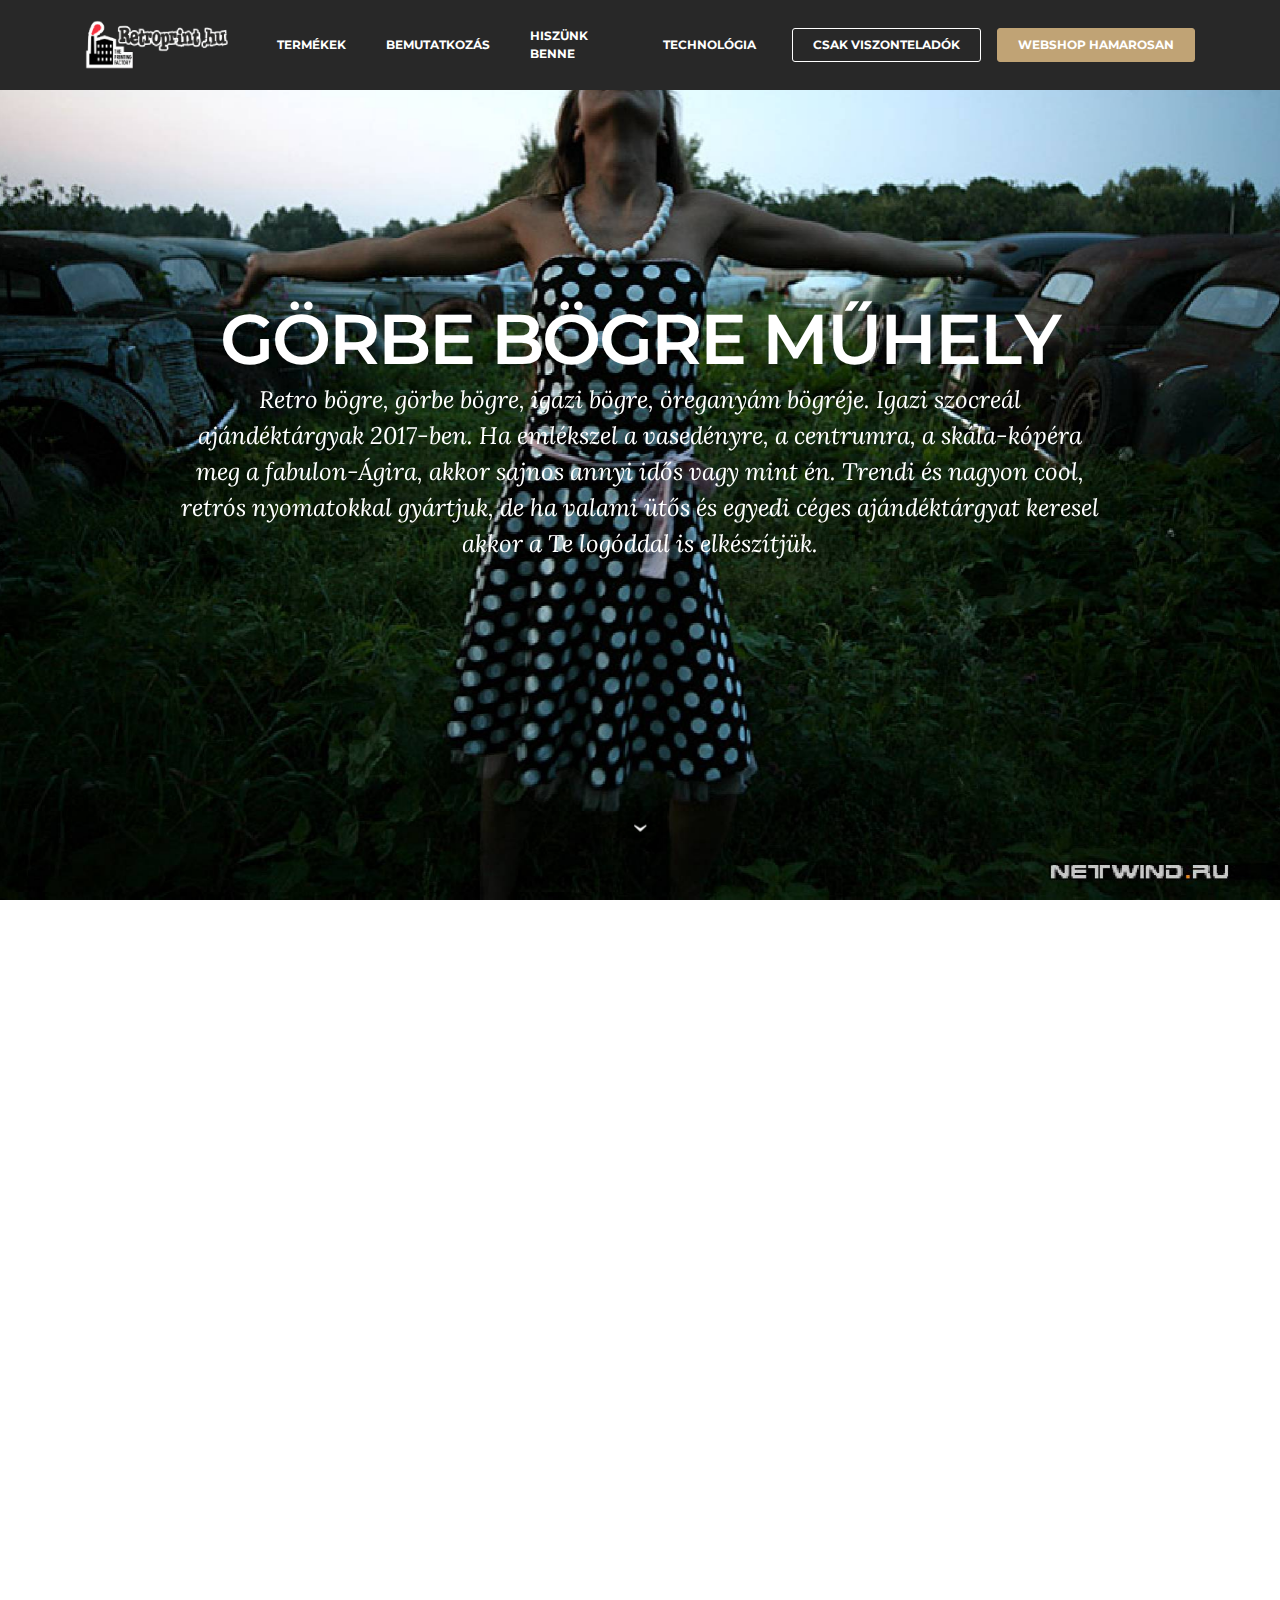
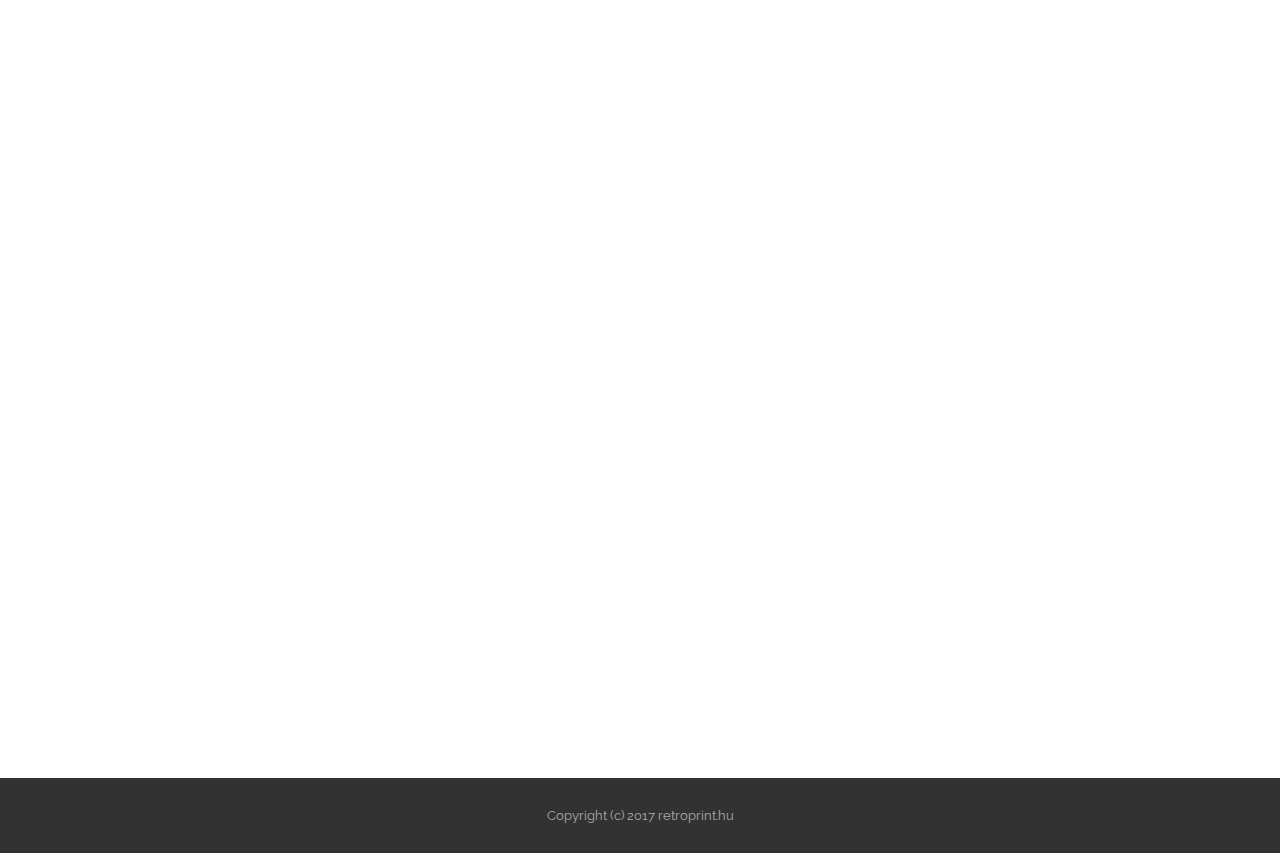
==== index.html @ 3f94d855 "create github pages" ====
<!DOCTYPE html>
<html>
<head>
  <!-- Site made with Mobirise Website Builder v3.10.5, https://mobirise.com -->
  <meta charset="UTF-8">
  <meta http-equiv="X-UA-Compatible" content="IE=edge">
  <meta name="generator" content="Mobirise v3.10.5, mobirise.com">
  <meta name="viewport" content="width=device-width, initial-scale=1">
  <link rel="shortcut icon" href="assets/images/logopixel-128x129.png" type="image/x-icon">
  <meta name="description" content="">
  
  <link rel="stylesheet" href="https://fonts.googleapis.com/css?family=Lora:400,700,400italic,700italic&amp;subset=latin">
  <link rel="stylesheet" href="https://fonts.googleapis.com/css?family=Montserrat:400,700">
  <link rel="stylesheet" href="https://fonts.googleapis.com/css?family=Raleway:100,100i,200,200i,300,300i,400,400i,500,500i,600,600i,700,700i,800,800i,900,900i">
  <link rel="stylesheet" href="assets/bootstrap-material-design-font/css/material.css">
  <link rel="stylesheet" href="assets/tether/tether.min.css">
  <link rel="stylesheet" href="assets/bootstrap/css/bootstrap.min.css">
  <link rel="stylesheet" href="assets/dropdown/css/style.css">
  <link rel="stylesheet" href="assets/animate.css/animate.min.css">
  <link rel="stylesheet" href="assets/theme/css/style.css">
  <link rel="stylesheet" href="assets/mobirise/css/mbr-additional.css" type="text/css">
  
  
  
</head>
<body>
<section id="ext_menu-c">

    <nav class="navbar navbar-dropdown navbar-fixed-top">
        <div class="container">

            <div class="mbr-table">
                <div class="mbr-table-cell">

                    <div class="navbar-brand">
                        <a href="index.html" class="navbar-logo"><img src="assets/images/nvtelen-1-366x128-1.png" alt="Mobirise"></a>
                        
                    </div>

                </div>
                <div class="mbr-table-cell">

                    <button class="navbar-toggler pull-xs-right hidden-md-up" type="button" data-toggle="collapse" data-target="#exCollapsingNavbar">
                        <div class="hamburger-icon"></div>
                    </button>

                    <ul class="nav-dropdown collapse pull-xs-right nav navbar-nav navbar-toggleable-sm" id="exCollapsingNavbar"><li class="nav-item"><a class="nav-link link" href="index.html#features3-9">TERMÉKEK</a></li><li class="nav-item"><a class="nav-link link" href="bemutat.html">BEMUTATKOZÁS</a></li><li class="nav-item dropdown"><a class="nav-link link" href="hisz.html">HISZÜNK BENNE</a></li><li class="nav-item"><a class="nav-link link" href="techno.html">TECHNOLÓGIA</a></li><li class="nav-item nav-btn"><a class="nav-link btn btn-white btn-white-outline" href="https://mobirise.com/">CSAK VISZONTELADÓK</a></li><li class="nav-item nav-btn"><a class="nav-link btn btn-primary" href="https://mobirise.com/">WEBSHOP HAMAROSAN</a></li></ul>
                    <button hidden="" class="navbar-toggler navbar-close" type="button" data-toggle="collapse" data-target="#exCollapsingNavbar">
                        <div class="close-icon"></div>
                    </button>

                </div>
            </div>

        </div>
    </nav>

</section>

<section class="engine"><a rel="external" href="https://mobirise.com">drag and drop web page building software</a></section><section class="mbr-section mbr-section-hero mbr-section-full mbr-parallax-background mbr-section-with-arrow mbr-after-navbar" id="header1-o" style="background-image: url(assets/images/18res6gztc4lyjpg-2000x1332-5.jpg);">

    

    <div class="mbr-table-cell">

        <div class="container">
            <div class="row">
                <div class="mbr-section col-md-10 col-md-offset-1 text-xs-center">

                    <h1 class="mbr-section-title display-1">GÖRBE BÖGRE MŰHELY</h1>
                    <p class="mbr-section-lead lead">Retro bögre, görbe bögre, igazi bögre, öreganyám bögréje. Igazi szocreál ajándéktárgyak 2017-ben. Ha emlékszel a vasedényre, a centrumra, a skála-kópéra meg a fabulon-Ágira, akkor sajnos annyi idős vagy mint én. Trendi és nagyon cool, retrós nyomatokkal gyártjuk, de ha valami ütős és egyedi céges ajándéktárgyat keresel akkor a Te logóddal is elkészítjük.</p>
                    
                </div>
            </div>
        </div>
    </div>

    <div class="mbr-arrow mbr-arrow-floating" aria-hidden="true"><a href="#content2-p"><i class="mbr-arrow-icon"></i></a></div>

</section>

<section class="mbr-section article mbr-section__container" id="content2-p" style="background-color: rgb(255, 255, 255); padding-top: 20px; padding-bottom: 20px;">

    <div class="container">
        <div class="row">
            <div class="col-xs-12 lead"><blockquote><p>Akik 1990 előtt születtek, azok valódi hősök, olyasféle igazi hollywood-i mindent túlélő fenegyerekek.&nbsp;<span style="font-size: 1.09rem; line-height: 1.5;">De tényleg!</span></p><p><span style="font-size: 1.09rem; line-height: 1.5;">Gondolj csak bele, akik 1990 előtt születtek, azaz MI, kész csoda, hogy életben maradtunk.</span><span style="font-size: 1.09rem; line-height: 1.5;">Nekünk még nem volt gyerekülésünk az autóban, a gyógyszeres és vegyszeres üvegek könnyedén nyithatóak voltak, nem volt semmi furfangos védelemmel ellátva, de még a fiókok és ajtók sem voltak felszerelve biztonsági nyitóval.<a href="bemutat.html" target="_blank"> &gt;&gt;&gt;tovább&gt;&gt;&gt;</a></span></p></blockquote><br></div>
        </div>
    </div>

</section>

<section class="mbr-cards mbr-section mbr-section-nopadding" id="features3-9" style="background-color: rgb(255, 255, 255);">

    

    <div class="mbr-cards-row row">
        <div class="mbr-cards-col col-xs-12 col-lg-3" style="padding-top: 80px; padding-bottom: 80px;">
            <div class="container">
              <div class="card cart-block">
                  <div class="card-img"><a href="retrobogre.html"><img src="assets/images/p-20170118-121953-600x337.jpg" class="card-img-top"></a></div>
                  <div class="card-block">
                    <h4 class="card-title">Retrobögre</h4>
                    
                    <p class="card-text">Retrobögre, görbebögre, bádogbögre, pléhbögre, fémbögre, nosztalga bögre. &nbsp; &nbsp;</p>
                    <div class="card-btn"><a href="retrobogre.html" class="btn btn-primary">RETROBÖGRE</a></div>
                    </div>
                </div>
            </div>
        </div>
        <div class="mbr-cards-col col-xs-12 col-lg-3" style="padding-top: 80px; padding-bottom: 80px;">
            <div class="container">
                <div class="card cart-block">
                    <div class="card-img"><a href="board.html"><img src="assets/images/p-20170118-123754-600x337.jpg" class="card-img-top"></a></div>
                    <div class="card-block">
                        <h4 class="card-title">Fém tábla</h4>
                        
                        <p class="card-text">Retro fém tábla, alumínium lemez tábla, nosztalgia tábla, két méret, több száz dekor.</p>
                        <div class="card-btn"><a href="board.html" class="btn btn-primary">fÉM TÁBLA</a></div>
                    </div>
                </div>
            </div>
        </div>
        <div class="mbr-cards-col col-xs-12 col-lg-3" style="padding-top: 80px; padding-bottom: 80px;">
            <div class="container">
                <div class="card cart-block">
                    <div class="card-img"><a href="magnet.html"><img src="assets/images/p-20170118-125232-600x337.jpg" class="card-img-top"></a></div>
                    <div class="card-block">
                        <h4 class="card-title">Hűtőmágnes</h4>
                        
                        <p class="card-text">Hűtőmágnes, fridge magnet, mágnes, retro mágnes. Alumínium lemezre nyomtatva.</p>
                        <div class="card-btn"><a href="magnet.html" class="btn btn-primary">HŰTŐMÁGNES</a></div>
                    </div>
                </div>
            </div>
        </div>
        <div class="mbr-cards-col col-xs-12 col-lg-3" style="padding-top: 80px; padding-bottom: 80px;">
            <div class="container">
                <div class="card cart-block">
                    <div class="card-img"><a href="keyring.html"><img src="assets/images/p-20170118-124125-600x337.jpg" class="card-img-top"></a></div>
                    <div class="card-block">
                        <h4 class="card-title">Kulcstartó</h4>
                        
                        <p class="card-text">Plexi kulcstartó, hullámkarton csomagolásban, Számtalan dekorral, mindig kéznél!</p>
                        <div class="card-btn"><a href="keyring.html" class="btn btn-primary">KULCSTARTÓ</a></div>
                    </div>
                </div>
            </div>
        </div>
        
        
    </div>
</section>

<section class="mbr-section" id="form1-1g" style="background-color: rgb(255, 255, 255); padding-top: 120px; padding-bottom: 120px;">
    
    <div class="mbr-section mbr-section__container mbr-section__container--middle">
        <div class="container">
            <div class="row">
                <div class="col-xs-12 text-xs-center">
                    <h3 class="mbr-section-title display-2">KAPCSOLAT</h3>
                    <small class="mbr-section-subtitle">Ha szeretné felvenni velünk a kapcsolatot, kéjük adja meg elérhetőségét!</small>
                </div>
            </div>
        </div>
    </div>
    <div class="mbr-section mbr-section-nopadding">
        <div class="container">
            <div class="row">
                <div class="col-xs-12 col-lg-10 col-lg-offset-1" data-form-type="formoid">


                    <div data-form-alert="true">
                        <div hidden="" data-form-alert-success="true" class="alert alert-form alert-success text-xs-center">Köszönjűk érdeklődését, hamarosan jelentkezünk!</div>
                    </div>


                    <form action="https://mobirise.com/" method="post" data-form-title="KAPCSOLAT">

                        <input type="hidden" value="TqvfKii8EqWhNuQDYlYNxuAqzemC5/u909c7v6U3MQOoB7D4HLJMn1/TIjMTJ/D4bBemfET4svv5+gayvQPY8y/YKzLdYRnMZEwl8K2LNVFdqK4B7w1C+j0gduRnmwL7" data-form-email="true">

                        <div class="row row-sm-offset">

                            <div class="col-xs-12 col-md-4">
                                <div class="form-group">
                                    <label class="form-control-label" for="form1-1g-name">Név<span class="form-asterisk">*</span></label>
                                    <input type="text" class="form-control" name="name" required="" data-form-field="Name" id="form1-1g-name">
                                </div>
                            </div>

                            <div class="col-xs-12 col-md-4">
                                <div class="form-group">
                                    <label class="form-control-label" for="form1-1g-email">Email<span class="form-asterisk">*</span></label>
                                    <input type="email" class="form-control" name="email" required="" data-form-field="Email" id="form1-1g-email">
                                </div>
                            </div>

                            <div class="col-xs-12 col-md-4">
                                <div class="form-group">
                                    <label class="form-control-label" for="form1-1g-phone">Phone</label>
                                    <input type="tel" class="form-control" name="phone" data-form-field="Phone" id="form1-1g-phone">
                                </div>
                            </div>

                        </div>

                        <div class="form-group">
                            <label class="form-control-label" for="form1-1g-message">Üzenet:</label>
                            <textarea class="form-control" name="message" rows="7" data-form-field="Message" id="form1-1g-message"></textarea>
                        </div>

                        <div><button type="submit" class="btn btn-primary">ELKÜLDÖM</button></div>

                    </form>
                </div>
            </div>
        </div>
    </div>
</section>

<footer class="mbr-small-footer mbr-section mbr-section-nopadding mbr-parallax-background" id="footer1-2" style="background-image: url(assets/images/jumbotron.jpg); padding-top: 1.75rem; padding-bottom: 1.75rem;">
    
    <div class="container">
        <p class="text-xs-center">Copyright (c) 2017 retroprint.hu</p>
    </div>
</footer>


  <script src="assets/web/assets/jquery/jquery.min.js"></script>
  <script src="assets/tether/tether.min.js"></script>
  <script src="assets/bootstrap/js/bootstrap.min.js"></script>
  <script src="assets/smooth-scroll/SmoothScroll.js"></script>
  <script src="assets/jarallax/jarallax.js"></script>
  <script src="assets/dropdown/js/script.min.js"></script>
  <script src="assets/touchSwipe/jquery.touchSwipe.min.js"></script>
  <script src="assets/viewportChecker/jquery.viewportchecker.js"></script>
  <script src="assets/theme/js/script.js"></script>
  <script src="assets/formoid/formoid.min.js"></script>
  
  
  <input name="animation" type="hidden">
  </body>
</html>
---- assets/bootstrap-material-design-font/css/material.css ----
@font-face {
  font-family: 'Material-Design-Icons';
  src: url('../fonts/Material-Design-Icons.eot?3ocs8m');
  src: url('../fonts/Material-Design-Icons.eot?#iefix3ocs8m') format('embedded-opentype'), url('../fonts/Material-Design-Icons.woff?3ocs8m') format('woff'), url('../fonts/Material-Design-Icons.ttf?3ocs8m') format('truetype'), url('../fonts/Material-Design-Icons.svg?3ocs8m#Material-Design-Icons') format('svg');
  font-weight: normal;
  font-style: normal;
}
[class^="mdi-"],
[class*="mdi-"] {
  speak: none;
  display: inline-block;
  font-style: normal;
  font-variant:normal;
  font-weight:normal;
  /*font-size:24px;*/
  line-height:1;
  font-family:'Material-Design-Icons' !important;
  text-rendering: auto;
  
  -webkit-font-smoothing: antialiased;
  -moz-osx-font-smoothing: grayscale;
  -webkit-transform: translate(0, 0);
      -ms-transform: translate(0, 0);
          transform: translate(0, 0);
}
[class^="mdi-"]:before,
[class*="mdi-"]:before {
  display: inline-block;
  speak: none;
  text-decoration: inherit;
}
[class^="mdi-"].pull-left,
[class*="mdi-"].pull-left {
  margin-right: .3em;
}
[class^="mdi-"].pull-right,
[class*="mdi-"].pull-right {
  margin-left: .3em;
}
[class^="mdi-"].mdi-lg:before,
[class*="mdi-"].mdi-lg:before,
[class^="mdi-"].mdi-lg:after,
[class*="mdi-"].mdi-lg:after {
  font-size: 1.33333333em;
  line-height: 0.75em;
  vertical-align: -15%;
}
[class^="mdi-"].mdi-2x:before,
[class*="mdi-"].mdi-2x:before,
[class^="mdi-"].mdi-2x:after,
[class*="mdi-"].mdi-2x:after {
  font-size: 2em;
}
[class^="mdi-"].mdi-3x:before,
[class*="mdi-"].mdi-3x:before,
[class^="mdi-"].mdi-3x:after,
[class*="mdi-"].mdi-3x:after {
  font-size: 3em;
}
[class^="mdi-"].mdi-4x:before,
[class*="mdi-"].mdi-4x:before,
[class^="mdi-"].mdi-4x:after,
[class*="mdi-"].mdi-4x:after {
  font-size: 4em;
}
[class^="mdi-"].mdi-5x:before,
[class*="mdi-"].mdi-5x:before,
[class^="mdi-"].mdi-5x:after,
[class*="mdi-"].mdi-5x:after {
  font-size: 5em;
}
[class^="mdi-device-signal-cellular-"]:after,
[class^="mdi-device-battery-"]:after,
[class^="mdi-device-battery-charging-"]:after,
[class^="mdi-device-signal-cellular-connected-no-internet-"]:after,
[class^="mdi-device-signal-wifi-"]:after,
[class^="mdi-device-signal-wifi-statusbar-not-connected"]:after,
.mdi-device-network-wifi:after {
  opacity: .3;
  position: absolute;
  left: 0;
  top: 0;
  z-index: 1;
  display: inline-block;
  speak: none;
  text-decoration: inherit;
}
[class^="mdi-device-signal-cellular-"]:after {
  content: "\e758";
}
[class^="mdi-device-battery-"]:after {
  content: "\e735";
}
[class^="mdi-device-battery-charging-"]:after {
  content: "\e733";
}
[class^="mdi-device-signal-cellular-connected-no-internet-"]:after {
  content: "\e75d";
}
[class^="mdi-device-signal-wifi-"]:after,
.mdi-device-network-wifi:after {
  content: "\e765";
}
[class^="mdi-device-signal-wifi-statusbasr-not-connected"]:after {
  content: "\e8f7";
}
.mdi-device-signal-cellular-off:after,
.mdi-device-signal-cellular-null:after,
.mdi-device-signal-cellular-no-sim:after,
.mdi-device-signal-wifi-off:after,
.mdi-device-signal-wifi-4-bar:after,
.mdi-device-signal-cellular-4-bar:after,
.mdi-device-battery-alert:after,
.mdi-device-signal-cellular-connected-no-internet-4-bar:after,
.mdi-device-battery-std:after,
.mdi-device-battery-full .mdi-device-battery-unknown:after {
  content: "";
}
.mdi-fw {
  width: 1.28571429em;
  text-align: center;
}
.mdi-ul {
  padding-left: 0;
  margin-left: 2.14285714em;
  list-style-type: none;
}
.mdi-ul > li {
  position: relative;
}
.mdi-li {
  position: absolute;
  left: -2.14285714em;
  width: 2.14285714em;
  top: 0.14285714em;
  text-align: center;
}
.mdi-li.mdi-lg {
  left: -1.85714286em;
}
.mdi-border {
  padding: .2em .25em .15em;
  border: solid 0.08em #eeeeee;
  border-radius: .1em;
}
.mdi-spin {
  -webkit-animation: mdi-spin 2s infinite linear;
  animation: mdi-spin 2s infinite linear;
  -webkit-transform-origin: 50% 50%;
  -ms-transform-origin: 50% 50%;
      transform-origin: 50% 50%;
}
.mdi-pulse {
  -webkit-animation: mdi-spin 1s steps(8) infinite;
  animation: mdi-spin 1s steps(8) infinite;
  -webkit-transform-origin: 50% 50%;
  -ms-transform-origin: 50% 50%;
      transform-origin: 50% 50%;
}
@-webkit-keyframes mdi-spin {
  0% {
    -webkit-transform: rotate(0deg);
    transform: rotate(0deg);
  }
  100% {
    -webkit-transform: rotate(359deg);
    transform: rotate(359deg);
  }
}
@keyframes mdi-spin {
  0% {
    -webkit-transform: rotate(0deg);
    transform: rotate(0deg);
  }
  100% {
    -webkit-transform: rotate(359deg);
    transform: rotate(359deg);
  }
}
.mdi-rotate-90 {
  filter: progid:DXImageTransform.Microsoft.BasicImage(rotation=1);
  -webkit-transform: rotate(90deg);
  -ms-transform: rotate(90deg);
  transform: rotate(90deg);
}
.mdi-rotate-180 {
  filter: progid:DXImageTransform.Microsoft.BasicImage(rotation=2);
  -webkit-transform: rotate(180deg);
  -ms-transform: rotate(180deg);
  transform: rotate(180deg);
}
.mdi-rotate-270 {
  filter: progid:DXImageTransform.Microsoft.BasicImage(rotation=3);
  -webkit-transform: rotate(270deg);
  -ms-transform: rotate(270deg);
  transform: rotate(270deg);
}
.mdi-flip-horizontal {
  filter: progid:DXImageTransform.Microsoft.BasicImage(rotation=0, mirror=1);
  -webkit-transform: scale(-1, 1);
  -ms-transform: scale(-1, 1);
  transform: scale(-1, 1);
}
.mdi-flip-vertical {
  filter: progid:DXImageTransform.Microsoft.BasicImage(rotation=2, mirror=1);
  -webkit-transform: scale(1, -1);
  -ms-transform: scale(1, -1);
  transform: scale(1, -1);
}
:root .mdi-rotate-90,
:root .mdi-rotate-180,
:root .mdi-rotate-270,
:root .mdi-flip-horizontal,
:root .mdi-flip-vertical {
  -webkit-filter: none;
          filter: none;
}
.mdi-stack {
  position: relative;
  display: inline-block;
  width: 2em;
  height: 2em;
  line-height: 2em;
  vertical-align: middle;
}
.mdi-stack-1x,
.mdi-stack-2x {
  position: absolute;
  left: 0;
  width: 100%;
  text-align: center;
}
.mdi-stack-1x {
  line-height: inherit;
}
.mdi-stack-2x {
  font-size: 2em;
}
.mdi-inverse {
  color: #ffffff;
}
/* Start Icons */
.mdi-action-3d-rotation:before {
  content: "\e600";
}
.mdi-action-accessibility:before {
  content: "\e601";
}
.mdi-action-account-balance-wallet:before {
  content: "\e602";
}
.mdi-action-account-balance:before {
  content: "\e603";
}
.mdi-action-account-box:before {
  content: "\e604";
}
.mdi-action-account-child:before {
  content: "\e605";
}
.mdi-action-account-circle:before {
  content: "\e606";
}
.mdi-action-add-shopping-cart:before {
  content: "\e607";
}
.mdi-action-alarm-add:before {
  content: "\e608";
}
.mdi-action-alarm-off:before {
  content: "\e609";
}
.mdi-action-alarm-on:before {
  content: "\e60a";
}
.mdi-action-alarm:before {
  content: "\e60b";
}
.mdi-action-android:before {
  content: "\e60c";
}
.mdi-action-announcement:before {
  content: "\e60d";
}
.mdi-action-aspect-ratio:before {
  content: "\e60e";
}
.mdi-action-assessment:before {
  content: "\e60f";
}
.mdi-action-assignment-ind:before {
  content: "\e610";
}
.mdi-action-assignment-late:before {
  content: "\e611";
}
.mdi-action-assignment-return:before {
  content: "\e612";
}
.mdi-action-assignment-returned:before {
  content: "\e613";
}
.mdi-action-assignment-turned-in:before {
  content: "\e614";
}
.mdi-action-assignment:before {
  content: "\e615";
}
.mdi-action-autorenew:before {
  content: "\e616";
}
.mdi-action-backup:before {
  content: "\e617";
}
.mdi-action-book:before {
  content: "\e618";
}
.mdi-action-bookmark-outline:before {
  content: "\e619";
}
.mdi-action-bookmark:before {
  content: "\e61a";
}
.mdi-action-bug-report:before {
  content: "\e61b";
}
.mdi-action-cached:before {
  content: "\e61c";
}
.mdi-action-check-circle:before {
  content: "\e61d";
}
.mdi-action-class:before {
  content: "\e61e";
}
.mdi-action-credit-card:before {
  content: "\e61f";
}
.mdi-action-dashboard:before {
  content: "\e620";
}
.mdi-action-delete:before {
  content: "\e621";
}
.mdi-action-description:before {
  content: "\e622";
}
.mdi-action-dns:before {
  content: "\e623";
}
.mdi-action-done-all:before {
  content: "\e624";
}
.mdi-action-done:before {
  content: "\e625";
}
.mdi-action-event:before {
  content: "\e626";
}
.mdi-action-exit-to-app:before {
  content: "\e627";
}
.mdi-action-explore:before {
  content: "\e628";
}
.mdi-action-extension:before {
  content: "\e629";
}
.mdi-action-face-unlock:before {
  content: "\e62a";
}
.mdi-action-favorite-outline:before {
  content: "\e62b";
}
.mdi-action-favorite:before {
  content: "\e62c";
}
.mdi-action-find-in-page:before {
  content: "\e62d";
}
.mdi-action-find-replace:before {
  content: "\e62e";
}
.mdi-action-flip-to-back:before {
  content: "\e62f";
}
.mdi-action-flip-to-front:before {
  content: "\e630";
}
.mdi-action-get-app:before {
  content: "\e631";
}
.mdi-action-grade:before {
  content: "\e632";
}
.mdi-action-group-work:before {
  content: "\e633";
}
.mdi-action-help:before {
  content: "\e634";
}
.mdi-action-highlight-remove:before {
  content: "\e635";
}
.mdi-action-history:before {
  content: "\e636";
}
.mdi-action-home:before {
  content: "\e637";
}
.mdi-action-https:before {
  content: "\e638";
}
.mdi-action-info-outline:before {
  content: "\e639";
}
.mdi-action-info:before {
  content: "\e63a";
}
.mdi-action-input:before {
  content: "\e63b";
}
.mdi-action-invert-colors:before {
  content: "\e63c";
}
.mdi-action-label-outline:before {
  content: "\e63d";
}
.mdi-action-label:before {
  content: "\e63e";
}
.mdi-action-language:before {
  content: "\e63f";
}
.mdi-action-launch:before {
  content: "\e640";
}
.mdi-action-list:before {
  content: "\e641";
}
.mdi-action-lock-open:before {
  content: "\e642";
}
.mdi-action-lock-outline:before {
  content: "\e643";
}
.mdi-action-lock:before {
  content: "\e644";
}
.mdi-action-loyalty:before {
  content: "\e645";
}
.mdi-action-markunread-mailbox:before {
  content: "\e646";
}
.mdi-action-note-add:before {
  content: "\e647";
}
.mdi-action-open-in-browser:before {
  content: "\e648";
}
.mdi-action-open-in-new:before {
  content: "\e649";
}
.mdi-action-open-with:before {
  content: "\e64a";
}
.mdi-action-pageview:before {
  content: "\e64b";
}
.mdi-action-payment:before {
  content: "\e64c";
}
.mdi-action-perm-camera-mic:before {
  content: "\e64d";
}
.mdi-action-perm-contact-cal:before {
  content: "\e64e";
}
.mdi-action-perm-data-setting:before {
  content: "\e64f";
}
.mdi-action-perm-device-info:before {
  content: "\e650";
}
.mdi-action-perm-identity:before {
  content: "\e651";
}
.mdi-action-perm-media:before {
  content: "\e652";
}
.mdi-action-perm-phone-msg:before {
  content: "\e653";
}
.mdi-action-perm-scan-wifi:before {
  content: "\e654";
}
.mdi-action-picture-in-picture:before {
  content: "\e655";
}
.mdi-action-polymer:before {
  content: "\e656";
}
.mdi-action-print:before {
  content: "\e657";
}
.mdi-action-query-builder:before {
  content: "\e658";
}
.mdi-action-question-answer:before {
  content: "\e659";
}
.mdi-action-receipt:before {
  content: "\e65a";
}
.mdi-action-redeem:before {
  content: "\e65b";
}
.mdi-action-reorder:before {
  content: "\e65c";
}
.mdi-action-report-problem:before {
  content: "\e65d";
}
.mdi-action-restore:before {
  content: "\e65e";
}
.mdi-action-room:before {
  content: "\e65f";
}
.mdi-action-schedule:before {
  content: "\e660";
}
.mdi-action-search:before {
  content: "\e661";
}
.mdi-action-settings-applications:before {
  content: "\e662";
}
.mdi-action-settings-backup-restore:before {
  content: "\e663";
}
.mdi-action-settings-bluetooth:before {
  content: "\e664";
}
.mdi-action-settings-cell:before {
  content: "\e665";
}
.mdi-action-settings-display:before {
  content: "\e666";
}
.mdi-action-settings-ethernet:before {
  content: "\e667";
}
.mdi-action-settings-input-antenna:before {
  content: "\e668";
}
.mdi-action-settings-input-component:before {
  content: "\e669";
}
.mdi-action-settings-input-composite:before {
  content: "\e66a";
}
.mdi-action-settings-input-hdmi:before {
  content: "\e66b";
}
.mdi-action-settings-input-svideo:before {
  content: "\e66c";
}
.mdi-action-settings-overscan:before {
  content: "\e66d";
}
.mdi-action-settings-phone:before {
  content: "\e66e";
}
.mdi-action-settings-power:before {
  content: "\e66f";
}
.mdi-action-settings-remote:before {
  content: "\e670";
}
.mdi-action-settings-voice:before {
  content: "\e671";
}
.mdi-action-settings:before {
  content: "\e672";
}
.mdi-action-shop-two:before {
  content: "\e673";
}
.mdi-action-shop:before {
  content: "\e674";
}
.mdi-action-shopping-basket:before {
  content: "\e675";
}
.mdi-action-shopping-cart:before {
  content: "\e676";
}
.mdi-action-speaker-notes:before {
  content: "\e677";
}
.mdi-action-spellcheck:before {
  content: "\e678";
}
.mdi-action-star-rate:before {
  content: "\e679";
}
.mdi-action-stars:before {
  content: "\e67a";
}
.mdi-action-store:before {
  content: "\e67b";
}
.mdi-action-subject:before {
  content: "\e67c";
}
.mdi-action-supervisor-account:before {
  content: "\e67d";
}
.mdi-action-swap-horiz:before {
  content: "\e67e";
}
.mdi-action-swap-vert-circle:before {
  content: "\e67f";
}
.mdi-action-swap-vert:before {
  content: "\e680";
}
.mdi-action-system-update-tv:before {
  content: "\e681";
}
.mdi-action-tab-unselected:before {
  content: "\e682";
}
.mdi-action-tab:before {
  content: "\e683";
}
.mdi-action-theaters:before {
  content: "\e684";
}
.mdi-action-thumb-down:before {
  content: "\e685";
}
.mdi-action-thumb-up:before {
  content: "\e686";
}
.mdi-action-thumbs-up-down:before {
  content: "\e687";
}
.mdi-action-toc:before {
  content: "\e688";
}
.mdi-action-today:before {
  content: "\e689";
}
.mdi-action-track-changes:before {
  content: "\e68a";
}
.mdi-action-translate:before {
  content: "\e68b";
}
.mdi-action-trending-down:before {
  content: "\e68c";
}
.mdi-action-trending-neutral:before {
  content: "\e68d";
}
.mdi-action-trending-up:before {
  content: "\e68e";
}
.mdi-action-turned-in-not:before {
  content: "\e68f";
}
.mdi-action-turned-in:before {
  content: "\e690";
}
.mdi-action-verified-user:before {
  content: "\e691";
}
.mdi-action-view-agenda:before {
  content: "\e692";
}
.mdi-action-view-array:before {
  content: "\e693";
}
.mdi-action-view-carousel:before {
  content: "\e694";
}
.mdi-action-view-column:before {
  content: "\e695";
}
.mdi-action-view-day:before {
  content: "\e696";
}
.mdi-action-view-headline:before {
  content: "\e697";
}
.mdi-action-view-list:before {
  content: "\e698";
}
.mdi-action-view-module:before {
  content: "\e699";
}
.mdi-action-view-quilt:before {
  content: "\e69a";
}
.mdi-action-view-stream:before {
  content: "\e69b";
}
.mdi-action-view-week:before {
  content: "\e69c";
}
.mdi-action-visibility-off:before {
  content: "\e69d";
}
.mdi-action-visibility:before {
  content: "\e69e";
}
.mdi-action-wallet-giftcard:before {
  content: "\e69f";
}
.mdi-action-wallet-membership:before {
  content: "\e6a0";
}
.mdi-action-wallet-travel:before {
  content: "\e6a1";
}
.mdi-action-work:before {
  content: "\e6a2";
}
.mdi-alert-error:before {
  content: "\e6a3";
}
.mdi-alert-warning:before {
  content: "\e6a4";
}
.mdi-av-album:before {
  content: "\e6a5";
}
.mdi-av-closed-caption:before {
  content: "\e6a6";
}
.mdi-av-equalizer:before {
  content: "\e6a7";
}
.mdi-av-explicit:before {
  content: "\e6a8";
}
.mdi-av-fast-forward:before {
  content: "\e6a9";
}
.mdi-av-fast-rewind:before {
  content: "\e6aa";
}
.mdi-av-games:before {
  content: "\e6ab";
}
.mdi-av-hearing:before {
  content: "\e6ac";
}
.mdi-av-high-quality:before {
  content: "\e6ad";
}
.mdi-av-loop:before {
  content: "\e6ae";
}
.mdi-av-mic-none:before {
  content: "\e6af";
}
.mdi-av-mic-off:before {
  content: "\e6b0";
}
.mdi-av-mic:before {
  content: "\e6b1";
}
.mdi-av-movie:before {
  content: "\e6b2";
}
.mdi-av-my-library-add:before {
  content: "\e6b3";
}
.mdi-av-my-library-books:before {
  content: "\e6b4";
}
.mdi-av-my-library-music:before {
  content: "\e6b5";
}
.mdi-av-new-releases:before {
  content: "\e6b6";
}
.mdi-av-not-interested:before {
  content: "\e6b7";
}
.mdi-av-pause-circle-fill:before {
  content: "\e6b8";
}
.mdi-av-pause-circle-outline:before {
  content: "\e6b9";
}
.mdi-av-pause:before {
  content: "\e6ba";
}
.mdi-av-play-arrow:before {
  content: "\e6bb";
}
.mdi-av-play-circle-fill:before {
  content: "\e6bc";
}
.mdi-av-play-circle-outline:before {
  content: "\e6bd";
}
.mdi-av-play-shopping-bag:before {
  content: "\e6be";
}
.mdi-av-playlist-add:before {
  content: "\e6bf";
}
.mdi-av-queue-music:before {
  content: "\e6c0";
}
.mdi-av-queue:before {
  content: "\e6c1";
}
.mdi-av-radio:before {
  content: "\e6c2";
}
.mdi-av-recent-actors:before {
  content: "\e6c3";
}
.mdi-av-repeat-one:before {
  content: "\e6c4";
}
.mdi-av-repeat:before {
  content: "\e6c5";
}
.mdi-av-replay:before {
  content: "\e6c6";
}
.mdi-av-shuffle:before {
  content: "\e6c7";
}
.mdi-av-skip-next:before {
  content: "\e6c8";
}
.mdi-av-skip-previous:before {
  content: "\e6c9";
}
.mdi-av-snooze:before {
  content: "\e6ca";
}
.mdi-av-stop:before {
  content: "\e6cb";
}
.mdi-av-subtitles:before {
  content: "\e6cc";
}
.mdi-av-surround-sound:before {
  content: "\e6cd";
}
.mdi-av-timer:before {
  content: "\e6ce";
}
.mdi-av-video-collection:before {
  content: "\e6cf";
}
.mdi-av-videocam-off:before {
  content: "\e6d0";
}
.mdi-av-videocam:before {
  content: "\e6d1";
}
.mdi-av-volume-down:before {
  content: "\e6d2";
}
.mdi-av-volume-mute:before {
  content: "\e6d3";
}
.mdi-av-volume-off:before {
  content: "\e6d4";
}
.mdi-av-volume-up:before {
  content: "\e6d5";
}
.mdi-av-web:before {
  content: "\e6d6";
}
.mdi-communication-business:before {
  content: "\e6d7";
}
.mdi-communication-call-end:before {
  content: "\e6d8";
}
.mdi-communication-call-made:before {
  content: "\e6d9";
}
.mdi-communication-call-merge:before {
  content: "\e6da";
}
.mdi-communication-call-missed:before {
  content: "\e6db";
}
.mdi-communication-call-received:before {
  content: "\e6dc";
}
.mdi-communication-call-split:before {
  content: "\e6dd";
}
.mdi-communication-call:before {
  content: "\e6de";
}
.mdi-communication-chat:before {
  content: "\e6df";
}
.mdi-communication-clear-all:before {
  content: "\e6e0";
}
.mdi-communication-comment:before {
  content: "\e6e1";
}
.mdi-communication-contacts:before {
  content: "\e6e2";
}
.mdi-communication-dialer-sip:before {
  content: "\e6e3";
}
.mdi-communication-dialpad:before {
  content: "\e6e4";
}
.mdi-communication-dnd-on:before {
  content: "\e6e5";
}
.mdi-communication-email:before {
  content: "\e6e6";
}
.mdi-communication-forum:before {
  content: "\e6e7";
}
.mdi-communication-import-export:before {
  content: "\e6e8";
}
.mdi-communication-invert-colors-off:before {
  content: "\e6e9";
}
.mdi-communication-invert-colors-on:before {
  content: "\e6ea";
}
.mdi-communication-live-help:before {
  content: "\e6eb";
}
.mdi-communication-location-off:before {
  content: "\e6ec";
}
.mdi-communication-location-on:before {
  content: "\e6ed";
}
.mdi-communication-message:before {
  content: "\e6ee";
}
.mdi-communication-messenger:before {
  content: "\e6ef";
}
.mdi-communication-no-sim:before {
  content: "\e6f0";
}
.mdi-communication-phone:before {
  content: "\e6f1";
}
.mdi-communication-portable-wifi-off:before {
  content: "\e6f2";
}
.mdi-communication-quick-contacts-dialer:before {
  content: "\e6f3";
}
.mdi-communication-quick-contacts-mail:before {
  content: "\e6f4";
}
.mdi-communication-ring-volume:before {
  content: "\e6f5";
}
.mdi-communication-stay-current-landscape:before {
  content: "\e6f6";
}
.mdi-communication-stay-current-portrait:before {
  content: "\e6f7";
}
.mdi-communication-stay-primary-landscape:before {
  content: "\e6f8";
}
.mdi-communication-stay-primary-portrait:before {
  content: "\e6f9";
}
.mdi-communication-swap-calls:before {
  content: "\e6fa";
}
.mdi-communication-textsms:before {
  content: "\e6fb";
}
.mdi-communication-voicemail:before {
  content: "\e6fc";
}
.mdi-communication-vpn-key:before {
  content: "\e6fd";
}
.mdi-content-add-box:before {
  content: "\e6fe";
}
.mdi-content-add-circle-outline:before {
  content: "\e6ff";
}
.mdi-content-add-circle:before {
  content: "\e700";
}
.mdi-content-add:before {
  content: "\e701";
}
.mdi-content-archive:before {
  content: "\e702";
}
.mdi-content-backspace:before {
  content: "\e703";
}
.mdi-content-block:before {
  content: "\e704";
}
.mdi-content-clear:before {
  content: "\e705";
}
.mdi-content-content-copy:before {
  content: "\e706";
}
.mdi-content-content-cut:before {
  content: "\e707";
}
.mdi-content-content-paste:before {
  content: "\e708";
}
.mdi-content-create:before {
  content: "\e709";
}
.mdi-content-drafts:before {
  content: "\e70a";
}
.mdi-content-filter-list:before {
  content: "\e70b";
}
.mdi-content-flag:before {
  content: "\e70c";
}
.mdi-content-forward:before {
  content: "\e70d";
}
.mdi-content-gesture:before {
  content: "\e70e";
}
.mdi-content-inbox:before {
  content: "\e70f";
}
.mdi-content-link:before {
  content: "\e710";
}
.mdi-content-mail:before {
  content: "\e711";
}
.mdi-content-markunread:before {
  content: "\e712";
}
.mdi-content-redo:before {
  content: "\e713";
}
.mdi-content-remove-circle-outline:before {
  content: "\e714";
}
.mdi-content-remove-circle:before {
  content: "\e715";
}
.mdi-content-remove:before {
  content: "\e716";
}
.mdi-content-reply-all:before {
  content: "\e717";
}
.mdi-content-reply:before {
  content: "\e718";
}
.mdi-content-report:before {
  content: "\e719";
}
.mdi-content-save:before {
  content: "\e71a";
}
.mdi-content-select-all:before {
  content: "\e71b";
}
.mdi-content-send:before {
  content: "\e71c";
}
.mdi-content-sort:before {
  content: "\e71d";
}
.mdi-content-text-format:before {
  content: "\e71e";
}
.mdi-content-undo:before {
  content: "\e71f";
}
.mdi-editor-attach-file:before {
  content: "\e776";
}
.mdi-editor-attach-money:before {
  content: "\e777";
}
.mdi-editor-border-all:before {
  content: "\e778";
}
.mdi-editor-border-bottom:before {
  content: "\e779";
}
.mdi-editor-border-clear:before {
  content: "\e77a";
}
.mdi-editor-border-color:before {
  content: "\e77b";
}
.mdi-editor-border-horizontal:before {
  content: "\e77c";
}
.mdi-editor-border-inner:before {
  content: "\e77d";
}
.mdi-editor-border-left:before {
  content: "\e77e";
}
.mdi-editor-border-outer:before {
  content: "\e77f";
}
.mdi-editor-border-right:before {
  content: "\e780";
}
.mdi-editor-border-style:before {
  content: "\e781";
}
.mdi-editor-border-top:before {
  content: "\e782";
}
.mdi-editor-border-vertical:before {
  content: "\e783";
}
.mdi-editor-format-align-center:before {
  content: "\e784";
}
.mdi-editor-format-align-justify:before {
  content: "\e785";
}
.mdi-editor-format-align-left:before {
  content: "\e786";
}
.mdi-editor-format-align-right:before {
  content: "\e787";
}
.mdi-editor-format-bold:before {
  content: "\e788";
}
.mdi-editor-format-clear:before {
  content: "\e789";
}
.mdi-editor-format-color-fill:before {
  content: "\e78a";
}
.mdi-editor-format-color-reset:before {
  content: "\e78b";
}
.mdi-editor-format-color-text:before {
  content: "\e78c";
}
.mdi-editor-format-indent-decrease:before {
  content: "\e78d";
}
.mdi-editor-format-indent-increase:before {
  content: "\e78e";
}
.mdi-editor-format-italic:before {
  content: "\e78f";
}
.mdi-editor-format-line-spacing:before {
  content: "\e790";
}
.mdi-editor-format-list-bulleted:before {
  content: "\e791";
}
.mdi-editor-format-list-numbered:before {
  content: "\e792";
}
.mdi-editor-format-paint:before {
  content: "\e793";
}
.mdi-editor-format-quote:before {
  content: "\e794";
}
.mdi-editor-format-size:before {
  content: "\e795";
}
.mdi-editor-format-strikethrough:before {
  content: "\e796";
}
.mdi-editor-format-textdirection-l-to-r:before {
  content: "\e797";
}
.mdi-editor-format-textdirection-r-to-l:before {
  content: "\e798";
}
.mdi-editor-format-underline:before {
  content: "\e799";
}
.mdi-editor-functions:before {
  content: "\e79a";
}
.mdi-editor-insert-chart:before {
  content: "\e79b";
}
.mdi-editor-insert-comment:before {
  content: "\e79c";
}
.mdi-editor-insert-drive-file:before {
  content: "\e79d";
}
.mdi-editor-insert-emoticon:before {
  content: "\e79e";
}
.mdi-editor-insert-invitation:before {
  content: "\e79f";
}
.mdi-editor-insert-link:before {
  content: "\e7a0";
}
.mdi-editor-insert-photo:before {
  content: "\e7a1";
}
.mdi-editor-merge-type:before {
  content: "\e7a2";
}
.mdi-editor-mode-comment:before {
  content: "\e7a3";
}
.mdi-editor-mode-edit:before {
  content: "\e7a4";
}
.mdi-editor-publish:before {
  content: "\e7a5";
}
.mdi-editor-vertical-align-bottom:before {
  content: "\e7a6";
}
.mdi-editor-vertical-align-center:before {
  content: "\e7a7";
}
.mdi-editor-vertical-align-top:before {
  content: "\e7a8";
}
.mdi-editor-wrap-text:before {
  content: "\e7a9";
}
.mdi-file-attachment:before {
  content: "\e7aa";
}
.mdi-file-cloud-circle:before {
  content: "\e7ab";
}
.mdi-file-cloud-done:before {
  content: "\e7ac";
}
.mdi-file-cloud-download:before {
  content: "\e7ad";
}
.mdi-file-cloud-off:before {
  content: "\e7ae";
}
.mdi-file-cloud-queue:before {
  content: "\e7af";
}
.mdi-file-cloud-upload:before {
  content: "\e7b0";
}
.mdi-file-cloud:before {
  content: "\e7b1";
}
.mdi-file-file-download:before {
  content: "\e7b2";
}
.mdi-file-file-upload:before {
  content: "\e7b3";
}
.mdi-file-folder-open:before {
  content: "\e7b4";
}
.mdi-file-folder-shared:before {
  content: "\e7b5";
}
.mdi-file-folder:before {
  content: "\e7b6";
}
.mdi-device-access-alarm:before {
  content: "\e720";
}
.mdi-device-access-alarms:before {
  content: "\e721";
}
.mdi-device-access-time:before {
  content: "\e722";
}
.mdi-device-add-alarm:before {
  content: "\e723";
}
.mdi-device-airplanemode-off:before {
  content: "\e724";
}
.mdi-device-airplanemode-on:before {
  content: "\e725";
}
.mdi-device-battery-20:before {
  content: "\e726";
}
.mdi-device-battery-30:before {
  content: "\e727";
}
.mdi-device-battery-50:before {
  content: "\e728";
}
.mdi-device-battery-60:before {
  content: "\e729";
}
.mdi-device-battery-80:before {
  content: "\e72a";
}
.mdi-device-battery-90:before {
  content: "\e72b";
}
.mdi-device-battery-alert:before {
  content: "\e72c";
}
.mdi-device-battery-charging-20:before {
  content: "\e72d";
}
.mdi-device-battery-charging-30:before {
  content: "\e72e";
}
.mdi-device-battery-charging-50:before {
  content: "\e72f";
}
.mdi-device-battery-charging-60:before {
  content: "\e730";
}
.mdi-device-battery-charging-80:before {
  content: "\e731";
}
.mdi-device-battery-charging-90:before {
  content: "\e732";
}
.mdi-device-battery-charging-full:before {
  content: "\e733";
}
.mdi-device-battery-full:before {
  content: "\e734";
}
.mdi-device-battery-std:before {
  content: "\e735";
}
.mdi-device-battery-unknown:before {
  content: "\e736";
}
.mdi-device-bluetooth-connected:before {
  content: "\e737";
}
.mdi-device-bluetooth-disabled:before {
  content: "\e738";
}
.mdi-device-bluetooth-searching:before {
  content: "\e739";
}
.mdi-device-bluetooth:before {
  content: "\e73a";
}
.mdi-device-brightness-auto:before {
  content: "\e73b";
}
.mdi-device-brightness-high:before {
  content: "\e73c";
}
.mdi-device-brightness-low:before {
  content: "\e73d";
}
.mdi-device-brightness-medium:before {
  content: "\e73e";
}
.mdi-device-data-usage:before {
  content: "\e73f";
}
.mdi-device-developer-mode:before {
  content: "\e740";
}
.mdi-device-devices:before {
  content: "\e741";
}
.mdi-device-dvr:before {
  content: "\e742";
}
.mdi-device-gps-fixed:before {
  content: "\e743";
}
.mdi-device-gps-not-fixed:before {
  content: "\e744";
}
.mdi-device-gps-off:before {
  content: "\e745";
}
.mdi-device-location-disabled:before {
  content: "\e746";
}
.mdi-device-location-searching:before {
  content: "\e747";
}
.mdi-device-multitrack-audio:before {
  content: "\e748";
}
.mdi-device-network-cell:before {
  content: "\e749";
}
.mdi-device-network-wifi:before {
  content: "\e74a";
}
.mdi-device-nfc:before {
  content: "\e74b";
}
.mdi-device-now-wallpaper:before {
  content: "\e74c";
}
.mdi-device-now-widgets:before {
  content: "\e74d";
}
.mdi-device-screen-lock-landscape:before {
  content: "\e74e";
}
.mdi-device-screen-lock-portrait:before {
  content: "\e74f";
}
.mdi-device-screen-lock-rotation:before {
  content: "\e750";
}
.mdi-device-screen-rotation:before {
  content: "\e751";
}
.mdi-device-sd-storage:before {
  content: "\e752";
}
.mdi-device-settings-system-daydream:before {
  content: "\e753";
}
.mdi-device-signal-cellular-0-bar:before {
  content: "\e754";
}
.mdi-device-signal-cellular-1-bar:before {
  content: "\e755";
}
.mdi-device-signal-cellular-2-bar:before {
  content: "\e756";
}
.mdi-device-signal-cellular-3-bar:before {
  content: "\e757";
}
.mdi-device-signal-cellular-4-bar:before {
  content: "\e758";
}
.mdi-signal-wifi-statusbar-connected-no-internet-after:before {
  content: "\e8f6";
}
.mdi-device-signal-cellular-connected-no-internet-0-bar:before {
  content: "\e759";
}
.mdi-device-signal-cellular-connected-no-internet-1-bar:before {
  content: "\e75a";
}
.mdi-device-signal-cellular-connected-no-internet-2-bar:before {
  content: "\e75b";
}
.mdi-device-signal-cellular-connected-no-internet-3-bar:before {
  content: "\e75c";
}
.mdi-device-signal-cellular-connected-no-internet-4-bar:before {
  content: "\e75d";
}
.mdi-device-signal-cellular-no-sim:before {
  content: "\e75e";
}
.mdi-device-signal-cellular-null:before {
  content: "\e75f";
}
.mdi-device-signal-cellular-off:before {
  content: "\e760";
}
.mdi-device-signal-wifi-0-bar:before {
  content: "\e761";
}
.mdi-device-signal-wifi-1-bar:before {
  content: "\e762";
}
.mdi-device-signal-wifi-2-bar:before {
  content: "\e763";
}
.mdi-device-signal-wifi-3-bar:before {
  content: "\e764";
}
.mdi-device-signal-wifi-4-bar:before {
  content: "\e765";
}
.mdi-device-signal-wifi-off:before {
  content: "\e766";
}
.mdi-device-signal-wifi-statusbar-1-bar:before {
  content: "\e767";
}
.mdi-device-signal-wifi-statusbar-2-bar:before {
  content: "\e768";
}
.mdi-device-signal-wifi-statusbar-3-bar:before {
  content: "\e769";
}
.mdi-device-signal-wifi-statusbar-4-bar:before {
  content: "\e76a";
}
.mdi-device-signal-wifi-statusbar-connected-no-internet-:before {
  content: "\e76b";
}
.mdi-device-signal-wifi-statusbar-connected-no-internet:before {
  content: "\e76f";
}
.mdi-device-signal-wifi-statusbar-connected-no-internet-2:before {
  content: "\e76c";
}
.mdi-device-signal-wifi-statusbar-connected-no-internet-3:before {
  content: "\e76d";
}
.mdi-device-signal-wifi-statusbar-connected-no-internet-4:before {
  content: "\e76e";
}
.mdi-signal-wifi-statusbar-not-connected-after:before {
  content: "\e8f7";
}
.mdi-device-signal-wifi-statusbar-not-connected:before {
  content: "\e770";
}
.mdi-device-signal-wifi-statusbar-null:before {
  content: "\e771";
}
.mdi-device-storage:before {
  content: "\e772";
}
.mdi-device-usb:before {
  content: "\e773";
}
.mdi-device-wifi-lock:before {
  content: "\e774";
}
.mdi-device-wifi-tethering:before {
  content: "\e775";
}
.mdi-hardware-cast-connected:before {
  content: "\e7b7";
}
.mdi-hardware-cast:before {
  content: "\e7b8";
}
.mdi-hardware-computer:before {
  content: "\e7b9";
}
.mdi-hardware-desktop-mac:before {
  content: "\e7ba";
}
.mdi-hardware-desktop-windows:before {
  content: "\e7bb";
}
.mdi-hardware-dock:before {
  content: "\e7bc";
}
.mdi-hardware-gamepad:before {
  content: "\e7bd";
}
.mdi-hardware-headset-mic:before {
  content: "\e7be";
}
.mdi-hardware-headset:before {
  content: "\e7bf";
}
.mdi-hardware-keyboard-alt:before {
  content: "\e7c0";
}
.mdi-hardware-keyboard-arrow-down:before {
  content: "\e7c1";
}
.mdi-hardware-keyboard-arrow-left:before {
  content: "\e7c2";
}
.mdi-hardware-keyboard-arrow-right:before {
  content: "\e7c3";
}
.mdi-hardware-keyboard-arrow-up:before {
  content: "\e7c4";
}
.mdi-hardware-keyboard-backspace:before {
  content: "\e7c5";
}
.mdi-hardware-keyboard-capslock:before {
  content: "\e7c6";
}
.mdi-hardware-keyboard-control:before {
  content: "\e7c7";
}
.mdi-hardware-keyboard-hide:before {
  content: "\e7c8";
}
.mdi-hardware-keyboard-return:before {
  content: "\e7c9";
}
.mdi-hardware-keyboard-tab:before {
  content: "\e7ca";
}
.mdi-hardware-keyboard-voice:before {
  content: "\e7cb";
}
.mdi-hardware-keyboard:before {
  content: "\e7cc";
}
.mdi-hardware-laptop-chromebook:before {
  content: "\e7cd";
}
.mdi-hardware-laptop-mac:before {
  content: "\e7ce";
}
.mdi-hardware-laptop-windows:before {
  content: "\e7cf";
}
.mdi-hardware-laptop:before {
  content: "\e7d0";
}
.mdi-hardware-memory:before {
  content: "\e7d1";
}
.mdi-hardware-mouse:before {
  content: "\e7d2";
}
.mdi-hardware-phone-android:before {
  content: "\e7d3";
}
.mdi-hardware-phone-iphone:before {
  content: "\e7d4";
}
.mdi-hardware-phonelink-off:before {
  content: "\e7d5";
}
.mdi-hardware-phonelink:before {
  content: "\e7d6";
}
.mdi-hardware-security:before {
  content: "\e7d7";
}
.mdi-hardware-sim-card:before {
  content: "\e7d8";
}
.mdi-hardware-smartphone:before {
  content: "\e7d9";
}
.mdi-hardware-speaker:before {
  content: "\e7da";
}
.mdi-hardware-tablet-android:before {
  content: "\e7db";
}
.mdi-hardware-tablet-mac:before {
  content: "\e7dc";
}
.mdi-hardware-tablet:before {
  content: "\e7dd";
}
.mdi-hardware-tv:before {
  content: "\e7de";
}
.mdi-hardware-watch:before {
  content: "\e7df";
}
.mdi-image-add-to-photos:before {
  content: "\e7e0";
}
.mdi-image-adjust:before {
  content: "\e7e1";
}
.mdi-image-assistant-photo:before {
  content: "\e7e2";
}
.mdi-image-audiotrack:before {
  content: "\e7e3";
}
.mdi-image-blur-circular:before {
  content: "\e7e4";
}
.mdi-image-blur-linear:before {
  content: "\e7e5";
}
.mdi-image-blur-off:before {
  content: "\e7e6";
}
.mdi-image-blur-on:before {
  content: "\e7e7";
}
.mdi-image-brightness-1:before {
  content: "\e7e8";
}
.mdi-image-brightness-2:before {
  content: "\e7e9";
}
.mdi-image-brightness-3:before {
  content: "\e7ea";
}
.mdi-image-brightness-4:before {
  content: "\e7eb";
}
.mdi-image-brightness-5:before {
  content: "\e7ec";
}
.mdi-image-brightness-6:before {
  content: "\e7ed";
}
.mdi-image-brightness-7:before {
  content: "\e7ee";
}
.mdi-image-brush:before {
  content: "\e7ef";
}
.mdi-image-camera-alt:before {
  content: "\e7f0";
}
.mdi-image-camera-front:before {
  content: "\e7f1";
}
.mdi-image-camera-rear:before {
  content: "\e7f2";
}
.mdi-image-camera-roll:before {
  content: "\e7f3";
}
.mdi-image-camera:before {
  content: "\e7f4";
}
.mdi-image-center-focus-strong:before {
  content: "\e7f5";
}
.mdi-image-center-focus-weak:before {
  content: "\e7f6";
}
.mdi-image-collections:before {
  content: "\e7f7";
}
.mdi-image-color-lens:before {
  content: "\e7f8";
}
.mdi-image-colorize:before {
  content: "\e7f9";
}
.mdi-image-compare:before {
  content: "\e7fa";
}
.mdi-image-control-point-duplicate:before {
  content: "\e7fb";
}
.mdi-image-control-point:before {
  content: "\e7fc";
}
.mdi-image-crop-3-2:before {
  content: "\e7fd";
}
.mdi-image-crop-5-4:before {
  content: "\e7fe";
}
.mdi-image-crop-7-5:before {
  content: "\e7ff";
}
.mdi-image-crop-16-9:before {
  content: "\e800";
}
.mdi-image-crop-din:before {
  content: "\e801";
}
.mdi-image-crop-free:before {
  content: "\e802";
}
.mdi-image-crop-landscape:before {
  content: "\e803";
}
.mdi-image-crop-original:before {
  content: "\e804";
}
.mdi-image-crop-portrait:before {
  content: "\e805";
}
.mdi-image-crop-square:before {
  content: "\e806";
}
.mdi-image-crop:before {
  content: "\e807";
}
.mdi-image-dehaze:before {
  content: "\e808";
}
.mdi-image-details:before {
  content: "\e809";
}
.mdi-image-edit:before {
  content: "\e80a";
}
.mdi-image-exposure-minus-1:before {
  content: "\e80b";
}
.mdi-image-exposure-minus-2:before {
  content: "\e80c";
}
.mdi-image-exposure-plus-1:before {
  content: "\e80d";
}
.mdi-image-exposure-plus-2:before {
  content: "\e80e";
}
.mdi-image-exposure-zero:before {
  content: "\e80f";
}
.mdi-image-exposure:before {
  content: "\e810";
}
.mdi-image-filter-1:before {
  content: "\e811";
}
.mdi-image-filter-2:before {
  content: "\e812";
}
.mdi-image-filter-3:before {
  content: "\e813";
}
.mdi-image-filter-4:before {
  content: "\e814";
}
.mdi-image-filter-5:before {
  content: "\e815";
}
.mdi-image-filter-6:before {
  content: "\e816";
}
.mdi-image-filter-7:before {
  content: "\e817";
}
.mdi-image-filter-8:before {
  content: "\e818";
}
.mdi-image-filter-9-plus:before {
  content: "\e819";
}
.mdi-image-filter-9:before {
  content: "\e81a";
}
.mdi-image-filter-b-and-w:before {
  content: "\e81b";
}
.mdi-image-filter-center-focus:before {
  content: "\e81c";
}
.mdi-image-filter-drama:before {
  content: "\e81d";
}
.mdi-image-filter-frames:before {
  content: "\e81e";
}
.mdi-image-filter-hdr:before {
  content: "\e81f";
}
.mdi-image-filter-none:before {
  content: "\e820";
}
.mdi-image-filter-tilt-shift:before {
  content: "\e821";
}
.mdi-image-filter-vintage:before {
  content: "\e822";
}
.mdi-image-filter:before {
  content: "\e823";
}
.mdi-image-flare:before {
  content: "\e824";
}
.mdi-image-flash-auto:before {
  content: "\e825";
}
.mdi-image-flash-off:before {
  content: "\e826";
}
.mdi-image-flash-on:before {
  content: "\e827";
}
.mdi-image-flip:before {
  content: "\e828";
}
.mdi-image-gradient:before {
  content: "\e829";
}
.mdi-image-grain:before {
  content: "\e82a";
}
.mdi-image-grid-off:before {
  content: "\e82b";
}
.mdi-image-grid-on:before {
  content: "\e82c";
}
.mdi-image-hdr-off:before {
  content: "\e82d";
}
.mdi-image-hdr-on:before {
  content: "\e82e";
}
.mdi-image-hdr-strong:before {
  content: "\e82f";
}
.mdi-image-hdr-weak:before {
  content: "\e830";
}
.mdi-image-healing:before {
  content: "\e831";
}
.mdi-image-image-aspect-ratio:before {
  content: "\e832";
}
.mdi-image-image:before {
  content: "\e833";
}
.mdi-image-iso:before {
  content: "\e834";
}
.mdi-image-landscape:before {
  content: "\e835";
}
.mdi-image-leak-add:before {
  content: "\e836";
}
.mdi-image-leak-remove:before {
  content: "\e837";
}
.mdi-image-lens:before {
  content: "\e838";
}
.mdi-image-looks-3:before {
  content: "\e839";
}
.mdi-image-looks-4:before {
  content: "\e83a";
}
.mdi-image-looks-5:before {
  content: "\e83b";
}
.mdi-image-looks-6:before {
  content: "\e83c";
}
.mdi-image-looks-one:before {
  content: "\e83d";
}
.mdi-image-looks-two:before {
  content: "\e83e";
}
.mdi-image-looks:before {
  content: "\e83f";
}
.mdi-image-loupe:before {
  content: "\e840";
}
.mdi-image-movie-creation:before {
  content: "\e841";
}
.mdi-image-nature-people:before {
  content: "\e842";
}
.mdi-image-nature:before {
  content: "\e843";
}
.mdi-image-navigate-before:before {
  content: "\e844";
}
.mdi-image-navigate-next:before {
  content: "\e845";
}
.mdi-image-palette:before {
  content: "\e846";
}
.mdi-image-panorama-fisheye:before {
  content: "\e847";
}
.mdi-image-panorama-horizontal:before {
  content: "\e848";
}
.mdi-image-panorama-vertical:before {
  content: "\e849";
}
.mdi-image-panorama-wide-angle:before {
  content: "\e84a";
}
.mdi-image-panorama:before {
  content: "\e84b";
}
.mdi-image-photo-album:before {
  content: "\e84c";
}
.mdi-image-photo-camera:before {
  content: "\e84d";
}
.mdi-image-photo-library:before {
  content: "\e84e";
}
.mdi-image-photo:before {
  content: "\e84f";
}
.mdi-image-portrait:before {
  content: "\e850";
}
.mdi-image-remove-red-eye:before {
  content: "\e851";
}
.mdi-image-rotate-left:before {
  content: "\e852";
}
.mdi-image-rotate-right:before {
  content: "\e853";
}
.mdi-image-slideshow:before {
  content: "\e854";
}
.mdi-image-straighten:before {
  content: "\e855";
}
.mdi-image-style:before {
  content: "\e856";
}
.mdi-image-switch-camera:before {
  content: "\e857";
}
.mdi-image-switch-video:before {
  content: "\e858";
}
.mdi-image-tag-faces:before {
  content: "\e859";
}
.mdi-image-texture:before {
  content: "\e85a";
}
.mdi-image-timelapse:before {
  content: "\e85b";
}
.mdi-image-timer-3:before {
  content: "\e85c";
}
.mdi-image-timer-10:before {
  content: "\e85d";
}
.mdi-image-timer-auto:before {
  content: "\e85e";
}
.mdi-image-timer-off:before {
  content: "\e85f";
}
.mdi-image-timer:before {
  content: "\e860";
}
.mdi-image-tonality:before {
  content: "\e861";
}
.mdi-image-transform:before {
  content: "\e862";
}
.mdi-image-tune:before {
  content: "\e863";
}
.mdi-image-wb-auto:before {
  content: "\e864";
}
.mdi-image-wb-cloudy:before {
  content: "\e865";
}
.mdi-image-wb-incandescent:before {
  content: "\e866";
}
.mdi-image-wb-irradescent:before {
  content: "\e867";
}
.mdi-image-wb-sunny:before {
  content: "\e868";
}
.mdi-maps-beenhere:before {
  content: "\e869";
}
.mdi-maps-directions-bike:before {
  content: "\e86a";
}
.mdi-maps-directions-bus:before {
  content: "\e86b";
}
.mdi-maps-directions-car:before {
  content: "\e86c";
}
.mdi-maps-directions-ferry:before {
  content: "\e86d";
}
.mdi-maps-directions-subway:before {
  content: "\e86e";
}
.mdi-maps-directions-train:before {
  content: "\e86f";
}
.mdi-maps-directions-transit:before {
  content: "\e870";
}
.mdi-maps-directions-walk:before {
  content: "\e871";
}
.mdi-maps-directions:before {
  content: "\e872";
}
.mdi-maps-flight:before {
  content: "\e873";
}
.mdi-maps-hotel:before {
  content: "\e874";
}
.mdi-maps-layers-clear:before {
  content: "\e875";
}
.mdi-maps-layers:before {
  content: "\e876";
}
.mdi-maps-local-airport:before {
  content: "\e877";
}
.mdi-maps-local-atm:before {
  content: "\e878";
}
.mdi-maps-local-attraction:before {
  content: "\e879";
}
.mdi-maps-local-bar:before {
  content: "\e87a";
}
.mdi-maps-local-cafe:before {
  content: "\e87b";
}
.mdi-maps-local-car-wash:before {
  content: "\e87c";
}
.mdi-maps-local-convenience-store:before {
  content: "\e87d";
}
.mdi-maps-local-drink:before {
  content: "\e87e";
}
.mdi-maps-local-florist:before {
  content: "\e87f";
}
.mdi-maps-local-gas-station:before {
  content: "\e880";
}
.mdi-maps-local-grocery-store:before {
  content: "\e881";
}
.mdi-maps-local-hospital:before {
  content: "\e882";
}
.mdi-maps-local-hotel:before {
  content: "\e883";
}
.mdi-maps-local-laundry-service:before {
  content: "\e884";
}
.mdi-maps-local-library:before {
  content: "\e885";
}
.mdi-maps-local-mall:before {
  content: "\e886";
}
.mdi-maps-local-movies:before {
  content: "\e887";
}
.mdi-maps-local-offer:before {
  content: "\e888";
}
.mdi-maps-local-parking:before {
  content: "\e889";
}
.mdi-maps-local-pharmacy:before {
  content: "\e88a";
}
.mdi-maps-local-phone:before {
  content: "\e88b";
}
.mdi-maps-local-pizza:before {
  content: "\e88c";
}
.mdi-maps-local-play:before {
  content: "\e88d";
}
.mdi-maps-local-post-office:before {
  content: "\e88e";
}
.mdi-maps-local-print-shop:before {
  content: "\e88f";
}
.mdi-maps-local-restaurant:before {
  content: "\e890";
}
.mdi-maps-local-see:before {
  content: "\e891";
}
.mdi-maps-local-shipping:before {
  content: "\e892";
}
.mdi-maps-local-taxi:before {
  content: "\e893";
}
.mdi-maps-location-history:before {
  content: "\e894";
}
.mdi-maps-map:before {
  content: "\e895";
}
.mdi-maps-my-location:before {
  content: "\e896";
}
.mdi-maps-navigation:before {
  content: "\e897";
}
.mdi-maps-pin-drop:before {
  content: "\e898";
}
.mdi-maps-place:before {
  content: "\e899";
}
.mdi-maps-rate-review:before {
  content: "\e89a";
}
.mdi-maps-restaurant-menu:before {
  content: "\e89b";
}
.mdi-maps-satellite:before {
  content: "\e89c";
}
.mdi-maps-store-mall-directory:before {
  content: "\e89d";
}
.mdi-maps-terrain:before {
  content: "\e89e";
}
.mdi-maps-traffic:before {
  content: "\e89f";
}
.mdi-navigation-apps:before {
  content: "\e8a0";
}
.mdi-navigation-arrow-back:before {
  content: "\e8a1";
}
.mdi-navigation-arrow-drop-down-circle:before {
  content: "\e8a2";
}
.mdi-navigation-arrow-drop-down:before {
  content: "\e8a3";
}
.mdi-navigation-arrow-drop-up:before {
  content: "\e8a4";
}
.mdi-navigation-arrow-forward:before {
  content: "\e8a5";
}
.mdi-navigation-cancel:before {
  content: "\e8a6";
}
.mdi-navigation-check:before {
  content: "\e8a7";
}
.mdi-navigation-chevron-left:before {
  content: "\e8a8";
}
.mdi-navigation-chevron-right:before {
  content: "\e8a9";
}
.mdi-navigation-close:before {
  content: "\e8aa";
}
.mdi-navigation-expand-less:before {
  content: "\e8ab";
}
.mdi-navigation-expand-more:before {
  content: "\e8ac";
}
.mdi-navigation-fullscreen-exit:before {
  content: "\e8ad";
}
.mdi-navigation-fullscreen:before {
  content: "\e8ae";
}
.mdi-navigation-menu:before {
  content: "\e8af";
}
.mdi-navigation-more-horiz:before {
  content: "\e8b0";
}
.mdi-navigation-more-vert:before {
  content: "\e8b1";
}
.mdi-navigation-refresh:before {
  content: "\e8b2";
}
.mdi-navigation-unfold-less:before {
  content: "\e8b3";
}
.mdi-navigation-unfold-more:before {
  content: "\e8b4";
}
.mdi-notification-adb:before {
  content: "\e8b5";
}
.mdi-notification-bluetooth-audio:before {
  content: "\e8b6";
}
.mdi-notification-disc-full:before {
  content: "\e8b7";
}
.mdi-notification-dnd-forwardslash:before {
  content: "\e8b8";
}
.mdi-notification-do-not-disturb:before {
  content: "\e8b9";
}
.mdi-notification-drive-eta:before {
  content: "\e8ba";
}
.mdi-notification-event-available:before {
  content: "\e8bb";
}
.mdi-notification-event-busy:before {
  content: "\e8bc";
}
.mdi-notification-event-note:before {
  content: "\e8bd";
}
.mdi-notification-folder-special:before {
  content: "\e8be";
}
.mdi-notification-mms:before {
  content: "\e8bf";
}
.mdi-notification-more:before {
  content: "\e8c0";
}
.mdi-notification-network-locked:before {
  content: "\e8c1";
}
.mdi-notification-phone-bluetooth-speaker:before {
  content: "\e8c2";
}
.mdi-notification-phone-forwarded:before {
  content: "\e8c3";
}
.mdi-notification-phone-in-talk:before {
  content: "\e8c4";
}
.mdi-notification-phone-locked:before {
  content: "\e8c5";
}
.mdi-notification-phone-missed:before {
  content: "\e8c6";
}
.mdi-notification-phone-paused:before {
  content: "\e8c7";
}
.mdi-notification-play-download:before {
  content: "\e8c8";
}
.mdi-notification-play-install:before {
  content: "\e8c9";
}
.mdi-notification-sd-card:before {
  content: "\e8ca";
}
.mdi-notification-sim-card-alert:before {
  content: "\e8cb";
}
.mdi-notification-sms-failed:before {
  content: "\e8cc";
}
.mdi-notification-sms:before {
  content: "\e8cd";
}
.mdi-notification-sync-disabled:before {
  content: "\e8ce";
}
.mdi-notification-sync-problem:before {
  content: "\e8cf";
}
.mdi-notification-sync:before {
  content: "\e8d0";
}
.mdi-notification-system-update:before {
  content: "\e8d1";
}
.mdi-notification-tap-and-play:before {
  content: "\e8d2";
}
.mdi-notification-time-to-leave:before {
  content: "\e8d3";
}
.mdi-notification-vibration:before {
  content: "\e8d4";
}
.mdi-notification-voice-chat:before {
  content: "\e8d5";
}
.mdi-notification-vpn-lock:before {
  content: "\e8d6";
}
.mdi-social-cake:before {
  content: "\e8d7";
}
.mdi-social-domain:before {
  content: "\e8d8";
}
.mdi-social-group-add:before {
  content: "\e8d9";
}
.mdi-social-group:before {
  content: "\e8da";
}
.mdi-social-location-city:before {
  content: "\e8db";
}
.mdi-social-mood:before {
  content: "\e8dc";
}
.mdi-social-notifications-none:before {
  content: "\e8dd";
}
.mdi-social-notifications-off:before {
  content: "\e8de";
}
.mdi-social-notifications-on:before {
  content: "\e8df";
}
.mdi-social-notifications-paused:before {
  content: "\e8e0";
}
.mdi-social-notifications:before {
  content: "\e8e1";
}
.mdi-social-pages:before {
  content: "\e8e2";
}
.mdi-social-party-mode:before {
  content: "\e8e3";
}
.mdi-social-people-outline:before {
  content: "\e8e4";
}
.mdi-social-people:before {
  content: "\e8e5";
}
.mdi-social-person-add:before {
  content: "\e8e6";
}
.mdi-social-person-outline:before {
  content: "\e8e7";
}
.mdi-social-person:before {
  content: "\e8e8";
}
.mdi-social-plus-one:before {
  content: "\e8e9";
}
.mdi-social-poll:before {
  content: "\e8ea";
}
.mdi-social-public:before {
  content: "\e8eb";
}
.mdi-social-school:before {
  content: "\e8ec";
}
.mdi-social-share:before {
  content: "\e8ed";
}
.mdi-social-whatshot:before {
  content: "\e8ee";
}
.mdi-toggle-check-box-outline-blank:before {
  content: "\e8ef";
}
.mdi-toggle-check-box:before {
  content: "\e8f0";
}
.mdi-toggle-radio-button-off:before {
  content: "\e8f1";
}
.mdi-toggle-radio-button-on:before {
  content: "\e8f2";
}
.mdi-toggle-star-half:before {
  content: "\e8f3";
}
.mdi-toggle-star-outline:before {
  content: "\e8f4";
}
.mdi-toggle-star:before {
  content: "\e8f5";
}
---- assets/dropdown/css/style.css ----
.navbar-dropdown {
  left: 0;
  padding: 0;
  position: absolute;
  right: 0;
  top: 0;
  transition: all 0.45s ease;
  z-index: 1030; }
  .navbar-dropdown .navbar-brand {
    float: none;
    font-size: 0;
    padding: 1.25rem 0;
    position: relative;
    transition: padding 0.25s ease;
    white-space: nowrap; }
    .navbar-dropdown .navbar-brand::before {
      content: "";
      display: inline-block;
      height: 100%;
      vertical-align: middle; }
  .navbar-dropdown .navbar-logo,
  .navbar-dropdown .navbar-caption {
    display: inline-block;
    vertical-align: middle; }
  .navbar-dropdown .navbar-logo {
    margin-right: 0.8rem;
    transition: margin 0.3s ease-in-out; }
    .navbar-dropdown .navbar-logo img {
      height: 3.125rem;
      transition: all 0.3s ease-in-out; }
  .navbar-dropdown .mbr-table-cell {
    height: 5.625rem; }
  .navbar-dropdown .navbar-caption {
    font-family: "Montserrat";
    font-size: 1rem;
    font-weight: 700;
    white-space: normal; }
    .navbar-dropdown .navbar-caption, .navbar-dropdown .navbar-caption:hover {
      color: inherit;
      text-decoration: none; }
  .navbar-dropdown.navbar-fixed-top {
    position: fixed; }
  .navbar-dropdown.bg-color.transparent {
    background: none !important; }
  .navbar-dropdown.navbar-short .navbar-brand {
    padding: 0.625rem 0; }
  .navbar-dropdown.navbar-short .navbar-logo {
    margin-right: 0.5rem; }
    .navbar-dropdown.navbar-short .navbar-logo img {
      height: 2.375rem; }
  .navbar-dropdown.navbar-short .mbr-table-cell {
    height: 3.625rem; }
  .navbar-dropdown .navbar-close {
    left: 0.6875rem;
    position: fixed;
    top: 0.75rem;
    z-index: 1000; }
  .navbar-dropdown.opened {
    background: none !important; }
    .navbar-dropdown.opened .navbar-brand,
    .navbar-dropdown.opened .navbar-toggler {
      display: none; }
  .navbar-dropdown .hamburger-icon {
    content: "";
    width: 16px;
    -webkit-box-shadow: 0 -6px 0 1px,0 0 0 1px,0 6px 0 1px;
    -moz-box-shadow: 0 -6px 0 1px,0 0 0 1px,0 6px 0 1px;
    box-shadow: 0 -6px 0 1px,0 0 0 1px,0 6px 0 1px; }
  .navbar-dropdown .close-icon {
    position: relative;
    width: 21px;
    height: 21px;
    overflow: hidden; }
    .navbar-dropdown .close-icon::before, .navbar-dropdown .close-icon::after {
      content: '';
      position: absolute;
      height: 2px;
      width: 100%;
      top: 50%;
      left: 0;
      margin-top: -1px; }
    .navbar-dropdown .close-icon::before {
      transform: rotate(45deg);
      -ms-transform: rotate(45deg);
      -webkit-transform: rotate(45deg); }
    .navbar-dropdown .close-icon::after {
      transform: rotate(-45deg);
      -ms-transform: rotate(-45deg);
      -webkit-transform: rotate(-45deg); }

.dropdown-menu .dropdown-toggle[data-toggle="dropdown-submenu"]::after {
  border-bottom: 0.35em solid transparent;
  border-left: 0.35em solid;
  border-right: 0;
  border-top: 0.35em solid transparent;
  margin-left: 0.3rem; }

.dropdown-menu .dropdown-item:focus {
  outline: 0; }

.nav-dropdown {
  display: table !important;
  font-family: "Montserrat";
  font-size: 0.75rem;
  font-weight: 700;
  height: auto !important; }
  .nav-dropdown .nav-item {
    display: table-cell;
    float: none;
    vertical-align: middle; }
  .nav-dropdown .nav-btn {
    padding-left: 1rem; }
  .nav-dropdown .link {
    margin: 1.667em;
    padding: 0;
    transition: color .2s ease-in-out; }
    .nav-dropdown .link.dropdown-toggle {
      margin-right: 2.583em; }
      .nav-dropdown .link.dropdown-toggle::after {
        margin-left: .25rem;
        border-top: 0.35em solid;
        border-right: 0.35em solid transparent;
        border-left: 0.35em solid transparent;
        border-bottom: 0; }
      .nav-dropdown .link.dropdown-toggle::after {
        display: block;
        margin-top: -0.1667em;
        position: absolute;
        right: 1.3333em;
        top: 50%; }
      .nav-dropdown .link.dropdown-toggle[aria-expanded="true"] {
        margin: 0;
        padding: 1.667em 2.583em 1.667em 1.667em; }
  .nav-dropdown .link::after,
  .nav-dropdown .dropdown-item::after {
    color: inherit; }
  .nav-dropdown .btn {
    font-size: 0.75rem;
    font-weight: 700;
    letter-spacing: 0;
    margin-bottom: 0;
    padding-left: 1.25rem;
    padding-right: 1.25rem; }
  .nav-dropdown .dropdown-menu {
    border-radius: 0;
    border: 0;
    left: 0;
    margin: 0;
    padding-bottom: 1.25rem;
    padding-top: 1.25rem; }
  .nav-dropdown .dropdown-submenu {
    left: 100%;
    margin-left: 0.125rem;
    margin-top: -1.25rem;
    top: 0; }
  .nav-dropdown .dropdown-item {
    font-size: 0.8125rem;
    font-weight: 500;
    line-height: 2;
    padding: 0.3846em 4.615em 0.3846em 1.5385em;
    position: relative;
    transition: color .2s ease-in-out, background-color .2s ease-in-out; }
    .nav-dropdown .dropdown-item::after {
      margin-top: -0.3077em;
      position: absolute;
      right: 1.1538em;
      top: 50%; }
    .nav-dropdown .dropdown-item:focus, .nav-dropdown .dropdown-item:hover {
      background: none; }

@media (max-width: 767px) {
  .nav-dropdown.navbar-toggleable-sm {
    bottom: 0;
    display: none;
    left: 0;
    overflow-x: hidden;
    position: fixed;
    top: 0;
    transform: translateX(-100%);
    -ms-transform: translateX(-100%);
    -webkit-transform: translateX(-100%);
    width: 18.75rem;
    z-index: 999; } }
.nav-dropdown.navbar-toggleable-xl {
  bottom: 0;
  display: none;
  left: 0;
  overflow-x: hidden;
  position: fixed;
  top: 0;
  transform: translateX(-100%);
  -ms-transform: translateX(-100%);
  -webkit-transform: translateX(-100%);
  width: 18.75rem;
  z-index: 999; }

.nav-dropdown-sm {
  display: block !important;
  overflow-x: hidden;
  overflow: auto;
  padding-top: 3.875rem; }
  .nav-dropdown-sm::after {
    content: "";
    display: block;
    height: 3rem;
    width: 100%; }
  .nav-dropdown-sm.collapse.in ~ .navbar-close {
    display: block !important; }
  .nav-dropdown-sm.collapsing, .nav-dropdown-sm.collapse.in {
    transform: translateX(0);
    -ms-transform: translateX(0);
    -webkit-transform: translateX(0);
    transition: all 0.25s ease-out;
    -webkit-transition: all 0.25s ease-out; }
  .nav-dropdown-sm.collapsing[aria-expanded="false"] {
    transform: translateX(-100%);
    -ms-transform: translateX(-100%);
    -webkit-transform: translateX(-100%); }
  .nav-dropdown-sm .nav-item {
    display: block;
    margin-left: 0 !important;
    padding-left: 0; }
  .nav-dropdown-sm .link,
  .nav-dropdown-sm .dropdown-item {
    border-top: 1px dotted rgba(255, 255, 255, 0.1);
    font-size: 0.8125rem;
    line-height: 1.6;
    margin: 0 !important;
    padding: 0.875rem 2.4rem 0.875rem 1.5625rem !important;
    position: relative;
    white-space: normal; }
    .nav-dropdown-sm .link:focus, .nav-dropdown-sm .link:hover,
    .nav-dropdown-sm .dropdown-item:focus,
    .nav-dropdown-sm .dropdown-item:hover {
      background: rgba(0, 0, 0, 0.2) !important; }
  .nav-dropdown-sm .nav-btn {
    position: relative;
    padding: 1.5625rem 1.5625rem 0 1.5625rem; }
    .nav-dropdown-sm .nav-btn::before {
      border-top: 1px dotted rgba(255, 255, 255, 0.1);
      content: "";
      left: 0;
      position: absolute;
      top: 0;
      width: 100%; }
    .nav-dropdown-sm .nav-btn + .nav-btn {
      padding-top: 0.625rem; }
      .nav-dropdown-sm .nav-btn + .nav-btn::before {
        display: none; }
  .nav-dropdown-sm .btn {
    padding: 0.625rem 0; }
  .nav-dropdown-sm .dropdown-toggle::after {
    position: absolute;
    right: 1.25rem;
    top: 50%;
    margin-top: -0.154em; }
  .nav-dropdown-sm .dropdown-toggle[data-toggle="dropdown-submenu"]::after {
    margin-left: .25rem;
    border-top: 0.35em solid;
    border-right: 0.35em solid transparent;
    border-left: 0.35em solid transparent;
    border-bottom: 0; }
  .nav-dropdown-sm .dropdown-toggle[data-toggle="dropdown-submenu"][aria-expanded="true"]::after {
    border-top: 0;
    border-right: 0.35em solid transparent;
    border-left: 0.35em solid transparent;
    border-bottom: 0.35em solid; }
  .nav-dropdown-sm .dropdown-menu {
    margin: 0;
    padding: 0;
    position: relative;
    top: 0;
    left: 0;
    width: 100%;
    border: 0;
    float: none;
    border-radius: 0;
    background: none; }

.is-builder .nav-dropdown.collapsing {
  transition: none !important; }

/*# sourceMappingURL=style.css.map */
---- assets/mobirise/css/mbr-additional.css ----
@import url(https://fonts.googleapis.com/css?family=Montserrat:400,700);
@import url(https://fonts.googleapis.com/css?family=Lora:400,700);
@import url(https://fonts.googleapis.com/css?family=Raleway:400,300,700);



body,
input,
textarea,
.mbr-company .list-group-text {
  font-family: 'Raleway', sans-serif;
}
.mbr-footer-content li,
.mbr-footer .mbr-contacts li {
  font-family: 'Raleway', sans-serif;
}
.btn,
.alert,
h1,
h2,
h3,
h4,
h5,
h6,
.h1,
.h2,
.h3,
.h4,
.h5,
.h6,
.display-1,
.display-2,
.display-3,
.display-4,
.mbr-figure .mbr-figure-caption,
.mbr-gallery-title,
.mbr-map [data-state-details],
.mbr-price {
  font-family: 'Montserrat', sans-serif;
}
.mbr-footer-content h1,
.mbr-footer .mbr-contacts h1,
.mbr-footer-content h2,
.mbr-footer .mbr-contacts h2,
.mbr-footer-content h3,
.mbr-footer .mbr-contacts h3,
.mbr-footer-content h4,
.mbr-footer .mbr-contacts h4,
.mbr-footer-content p strong,
.mbr-footer .mbr-contacts p strong,
.mbr-footer-content strong,
.mbr-footer .mbr-contacts strong {
  font-family: 'Montserrat', sans-serif;
}
.btn-sm,
.lead a,
.lead blockquote,
.mbr-section-subtitle,
.mbr-section-hero .mbr-section-lead,
.mbr-cards .card-subtitle,
.mbr-testimonial .card-block {
  font-family: 'Lora', serif;
}
.mbr-author-name {
  font-family: 'Montserrat', sans-serif;
}
.mbr-author-desc {
  font-family: 'Lora', serif;
}
.mbr-plan-title {
  font-family: 'Montserrat', sans-serif;
}
.mbr-plan-subtitle,
.mbr-plan-price-desc {
  font-family: 'Lora', serif;
}
.bg-primary {
  background-color: #c0a375 !important;
}
.bg-success {
  background-color: #90a878 !important;
}
.bg-info {
  background-color: #7e9b9f !important;
}
.bg-warning {
  background-color: #f3c649 !important;
}
.bg-danger {
  background-color: #f28281 !important;
}
.btn-primary {
  background-color: #c0a375;
  border-color: #c0a375;
  color: #ffffff;
}
.btn-primary:hover,
.btn-primary:focus,
.btn-primary.focus,
.btn-primary:active,
.btn-primary.active {
  color: #ffffff;
  background-color: #a07e49;
  border-color: #a07e49;
}
.btn-primary.disabled,
.btn-primary:disabled {
  color: #ffffff !important;
  background-color: #a07e49 !important;
  border-color: #a07e49 !important;
}
.btn-secondary {
  background-color: #bfcecb;
  border-color: #bfcecb;
  color: #ffffff;
}
.btn-secondary:hover,
.btn-secondary:focus,
.btn-secondary.focus,
.btn-secondary:active,
.btn-secondary.active {
  color: #ffffff;
  background-color: #94ada8;
  border-color: #94ada8;
}
.btn-secondary.disabled,
.btn-secondary:disabled {
  color: #ffffff !important;
  background-color: #94ada8 !important;
  border-color: #94ada8 !important;
}
.btn-info {
  background-color: #7e9b9f;
  border-color: #7e9b9f;
  color: #ffffff;
}
.btn-info:hover,
.btn-info:focus,
.btn-info.focus,
.btn-info:active,
.btn-info.active {
  color: #ffffff;
  background-color: #597478;
  border-color: #597478;
}
.btn-info.disabled,
.btn-info:disabled {
  color: #ffffff !important;
  background-color: #597478 !important;
  border-color: #597478 !important;
}
.btn-success {
  background-color: #90a878;
  border-color: #90a878;
  color: #ffffff;
}
.btn-success:hover,
.btn-success:focus,
.btn-success.focus,
.btn-success:active,
.btn-success.active {
  color: #ffffff;
  background-color: #6a8153;
  border-color: #6a8153;
}
.btn-success.disabled,
.btn-success:disabled {
  color: #ffffff !important;
  background-color: #6a8153 !important;
  border-color: #6a8153 !important;
}
.btn-warning {
  background-color: #f3c649;
  border-color: #f3c649;
  color: #ffffff;
}
.btn-warning:hover,
.btn-warning:focus,
.btn-warning.focus,
.btn-warning:active,
.btn-warning.active {
  color: #ffffff;
  background-color: #e1a90f;
  border-color: #e1a90f;
}
.btn-warning.disabled,
.btn-warning:disabled {
  color: #ffffff !important;
  background-color: #e1a90f !important;
  border-color: #e1a90f !important;
}
.btn-danger {
  background-color: #f28281;
  border-color: #f28281;
  color: #ffffff;
}
.btn-danger:hover,
.btn-danger:focus,
.btn-danger.focus,
.btn-danger:active,
.btn-danger.active {
  color: #ffffff;
  background-color: #eb3d3c;
  border-color: #eb3d3c;
}
.btn-danger.disabled,
.btn-danger:disabled {
  color: #ffffff !important;
  background-color: #eb3d3c !important;
  border-color: #eb3d3c !important;
}
.btn-primary-outline {
  background: none;
  border-color: #8e7041;
  color: #8e7041;
}
.btn-primary-outline:hover,
.btn-primary-outline:focus,
.btn-primary-outline.focus,
.btn-primary-outline:active,
.btn-primary-outline.active {
  color: #ffffff;
  background-color: #c0a375;
  border-color: #c0a375;
}
.btn-primary-outline.disabled,
.btn-primary-outline:disabled {
  color: #ffffff !important;
  background-color: #c0a375 !important;
  border-color: #c0a375 !important;
}
.btn-secondary-outline {
  background: none;
  border-color: #85a29c;
  color: #85a29c;
}
.btn-secondary-outline:hover,
.btn-secondary-outline:focus,
.btn-secondary-outline.focus,
.btn-secondary-outline:active,
.btn-secondary-outline.active {
  color: #ffffff;
  background-color: #bfcecb;
  border-color: #bfcecb;
}
.btn-secondary-outline.disabled,
.btn-secondary-outline:disabled {
  color: #ffffff !important;
  background-color: #bfcecb !important;
  border-color: #bfcecb !important;
}
.btn-info-outline {
  background: none;
  border-color: #4e6669;
  color: #4e6669;
}
.btn-info-outline:hover,
.btn-info-outline:focus,
.btn-info-outline.focus,
.btn-info-outline:active,
.btn-info-outline.active {
  color: #ffffff;
  background-color: #7e9b9f;
  border-color: #7e9b9f;
}
.btn-info-outline.disabled,
.btn-info-outline:disabled {
  color: #ffffff !important;
  background-color: #7e9b9f !important;
  border-color: #7e9b9f !important;
}
.btn-success-outline {
  background: none;
  border-color: #5d7149;
  color: #5d7149;
}
.btn-success-outline:hover,
.btn-success-outline:focus,
.btn-success-outline.focus,
.btn-success-outline:active,
.btn-success-outline.active {
  color: #ffffff;
  background-color: #90a878;
  border-color: #90a878;
}
.btn-success-outline.disabled,
.btn-success-outline:disabled {
  color: #ffffff !important;
  background-color: #90a878 !important;
  border-color: #90a878 !important;
}
.btn-warning-outline {
  background: none;
  border-color: #c9970d;
  color: #c9970d;
}
.btn-warning-outline:hover,
.btn-warning-outline:focus,
.btn-warning-outline.focus,
.btn-warning-outline:active,
.btn-warning-outline.active {
  color: #ffffff;
  background-color: #f3c649;
  border-color: #f3c649;
}
.btn-warning-outline.disabled,
.btn-warning-outline:disabled {
  color: #ffffff !important;
  background-color: #f3c649 !important;
  border-color: #f3c649 !important;
}
.btn-danger-outline {
  background: none;
  border-color: #e82625;
  color: #e82625;
}
.btn-danger-outline:hover,
.btn-danger-outline:focus,
.btn-danger-outline.focus,
.btn-danger-outline:active,
.btn-danger-outline.active {
  color: #ffffff;
  background-color: #f28281;
  border-color: #f28281;
}
.btn-danger-outline.disabled,
.btn-danger-outline:disabled {
  color: #ffffff !important;
  background-color: #f28281 !important;
  border-color: #f28281 !important;
}
.text-primary {
  color: #c0a375 !important;
}
.text-success {
  color: #90a878 !important;
}
.text-info {
  color: #7e9b9f !important;
}
.text-warning {
  color: #f3c649 !important;
}
.text-danger {
  color: #f28281 !important;
}
.alert-success {
  background-color: #90a878;
}
.alert-info {
  background-color: #7e9b9f;
}
.alert-warning {
  background-color: #f3c649;
}
.alert-danger {
  background-color: #f28281;
}
.btn-social {
  border-color: #c0a375;
}
.btn-social:hover {
  background: #c0a375;
}
.mbr-company .list-group-item.active .list-group-text {
  color: #c0a375;
}
.mbr-footer p a,
.mbr-footer ul a {
  color: #c0a375;
}
.mbr-footer-content li::before,
.mbr-footer .mbr-contacts li::before {
  background: #c0a375;
}
.mbr-footer-content li a:hover,
.mbr-footer .mbr-contacts li a:hover {
  color: #c0a375;
}
.lead a,
.lead a:hover {
  color: #c0a375;
}
.lead blockquote {
  border-color: #c0a375;
}
.mbr-plan-header.bg-primary .mbr-plan-subtitle,
.mbr-plan-header.bg-primary .mbr-plan-price-desc {
  color: #e8ddcd;
}
.mbr-plan-header.bg-success .mbr-plan-subtitle,
.mbr-plan-header.bg-success .mbr-plan-price-desc {
  color: #d0dac6;
}
.mbr-plan-header.bg-info .mbr-plan-subtitle,
.mbr-plan-header.bg-info .mbr-plan-price-desc {
  color: #c7d4d5;
}
.mbr-plan-header.bg-warning .mbr-plan-subtitle,
.mbr-plan-header.bg-warning .mbr-plan-price-desc {
  color: #ffffff;
}
.mbr-plan-header.bg-danger .mbr-plan-subtitle,
.mbr-plan-header.bg-danger .mbr-plan-price-desc {
  color: #ffffff;
}
.mbr-small-footer a,
.mbr-gallery-filter li:hover {
  color: #c0a375;
}
.scrollToTop_wraper {
  opacity: 0 !important;
}
#ext_menu-c .hide-buttons .nav-btn {
  display: none !important;
}
#ext_menu-c .navbar-caption {
  color: #ffffff;
}
#ext_menu-c .navbar-toggler {
  color: #ffffff;
}
#ext_menu-c .close-icon::before,
#ext_menu-c .close-icon::after {
  background-color: #ffffff;
}
#ext_menu-c .link,
#ext_menu-c .dropdown-item {
  color: #ffffff;
}
#ext_menu-c .link {
  font-size: 0.75rem;
}
#ext_menu-c .dropdown-item,
#ext_menu-c .nav-dropdown-sm .link {
  font-size: 0.812rem;
}
#ext_menu-c .link:hover,
#ext_menu-c .dropdown-item:hover,
#ext_menu-c .link:focus,
#ext_menu-c .dropdown-item:focus {
  color: #c0a375;
}
#ext_menu-c .link[aria-expanded="true"],
#ext_menu-c .dropdown-menu {
  background: #0e0e0e;
}
#ext_menu-c .nav-dropdown-sm .link:focus,
#ext_menu-c .nav-dropdown-sm .link:hover,
#ext_menu-c .nav-dropdown-sm .dropdown-item:focus,
#ext_menu-c .nav-dropdown-sm .dropdown-item:hover {
  background: #202020!important;
}
#ext_menu-c .navbar,
#ext_menu-c .nav-dropdown-sm,
#ext_menu-c .nav-dropdown-sm .link[aria-expanded="true"],
#ext_menu-c .nav-dropdown-sm .dropdown-menu {
  background: #282828;
}
#ext_menu-c .bg-color.transparent .link {
  color: #ffffff;
  transition: none;
}
#ext_menu-c .bg-color.transparent.opened .link {
  transition: color 0.2s ease-in-out;
}
#ext_menu-c .bg-color.transparent.opened .link:hover,
#ext_menu-c .bg-color.transparent.opened .link:focus {
  color: #c0a375;
}
#ext_menu-c .link[aria-expanded="true"],
#ext_menu-c .dropdown-item[aria-expanded="true"] {
  color: #c0a375!important;
}
#features3-9 H5 {
  text-align: right;
}
#features3-9 P {
  text-align: left;
}
#form1-1g .form-control-label {
  color: #232323;
}

#header1-m .mbr-section-title {
  font-size: 72px;
  font-family: 'Montserrat', sans-serif;
}
#ext_menu-1c .hide-buttons .nav-btn {
  display: none !important;
}
#ext_menu-1c .navbar-caption {
  color: #ffffff;
}
#ext_menu-1c .navbar-toggler {
  color: #ffffff;
}
#ext_menu-1c .close-icon::before,
#ext_menu-1c .close-icon::after {
  background-color: #ffffff;
}
#ext_menu-1c .link,
#ext_menu-1c .dropdown-item {
  color: #ffffff;
}
#ext_menu-1c .link {
  font-size: 0.75rem;
}
#ext_menu-1c .dropdown-item,
#ext_menu-1c .nav-dropdown-sm .link {
  font-size: 0.812rem;
}
#ext_menu-1c .link:hover,
#ext_menu-1c .dropdown-item:hover,
#ext_menu-1c .link:focus,
#ext_menu-1c .dropdown-item:focus {
  color: #c0a375;
}
#ext_menu-1c .link[aria-expanded="true"],
#ext_menu-1c .dropdown-menu {
  background: #0e0e0e;
}
#ext_menu-1c .nav-dropdown-sm .link:focus,
#ext_menu-1c .nav-dropdown-sm .link:hover,
#ext_menu-1c .nav-dropdown-sm .dropdown-item:focus,
#ext_menu-1c .nav-dropdown-sm .dropdown-item:hover {
  background: #202020!important;
}
#ext_menu-1c .navbar,
#ext_menu-1c .nav-dropdown-sm,
#ext_menu-1c .nav-dropdown-sm .link[aria-expanded="true"],
#ext_menu-1c .nav-dropdown-sm .dropdown-menu {
  background: #282828;
}
#ext_menu-1c .bg-color.transparent .link {
  color: #ffffff;
  transition: none;
}
#ext_menu-1c .bg-color.transparent.opened .link {
  transition: color 0.2s ease-in-out;
}
#ext_menu-1c .bg-color.transparent.opened .link:hover,
#ext_menu-1c .bg-color.transparent.opened .link:focus {
  color: #c0a375;
}
#ext_menu-1c .link[aria-expanded="true"],
#ext_menu-1c .dropdown-item[aria-expanded="true"] {
  color: #c0a375!important;
}

#ext_menu-r .hide-buttons .nav-btn {
  display: none !important;
}
#ext_menu-r .navbar-caption {
  color: #ffffff;
}
#ext_menu-r .navbar-toggler {
  color: #ffffff;
}
#ext_menu-r .close-icon::before,
#ext_menu-r .close-icon::after {
  background-color: #ffffff;
}
#ext_menu-r .link,
#ext_menu-r .dropdown-item {
  color: #ffffff;
}
#ext_menu-r .link {
  font-size: 0.75rem;
}
#ext_menu-r .dropdown-item,
#ext_menu-r .nav-dropdown-sm .link {
  font-size: 0.812rem;
}
#ext_menu-r .link:hover,
#ext_menu-r .dropdown-item:hover,
#ext_menu-r .link:focus,
#ext_menu-r .dropdown-item:focus {
  color: #c0a375;
}
#ext_menu-r .link[aria-expanded="true"],
#ext_menu-r .dropdown-menu {
  background: #0e0e0e;
}
#ext_menu-r .nav-dropdown-sm .link:focus,
#ext_menu-r .nav-dropdown-sm .link:hover,
#ext_menu-r .nav-dropdown-sm .dropdown-item:focus,
#ext_menu-r .nav-dropdown-sm .dropdown-item:hover {
  background: #202020!important;
}
#ext_menu-r .navbar,
#ext_menu-r .nav-dropdown-sm,
#ext_menu-r .nav-dropdown-sm .link[aria-expanded="true"],
#ext_menu-r .nav-dropdown-sm .dropdown-menu {
  background: #282828;
}
#ext_menu-r .bg-color.transparent .link {
  color: #ffffff;
  transition: none;
}
#ext_menu-r .bg-color.transparent.opened .link {
  transition: color 0.2s ease-in-out;
}
#ext_menu-r .bg-color.transparent.opened .link:hover,
#ext_menu-r .bg-color.transparent.opened .link:focus {
  color: #c0a375;
}
#ext_menu-r .link[aria-expanded="true"],
#ext_menu-r .dropdown-item[aria-expanded="true"] {
  color: #c0a375!important;
}
#header1-s .mbr-section-title {
  font-size: 72px;
  font-family: 'Montserrat', sans-serif;
}
#ext_menu-w .hide-buttons .nav-btn {
  display: none !important;
}
#ext_menu-w .navbar-caption {
  color: #ffffff;
}
#ext_menu-w .navbar-toggler {
  color: #ffffff;
}
#ext_menu-w .close-icon::before,
#ext_menu-w .close-icon::after {
  background-color: #ffffff;
}
#ext_menu-w .link,
#ext_menu-w .dropdown-item {
  color: #ffffff;
}
#ext_menu-w .link {
  font-size: 0.75rem;
}
#ext_menu-w .dropdown-item,
#ext_menu-w .nav-dropdown-sm .link {
  font-size: 0.812rem;
}
#ext_menu-w .link:hover,
#ext_menu-w .dropdown-item:hover,
#ext_menu-w .link:focus,
#ext_menu-w .dropdown-item:focus {
  color: #c0a375;
}
#ext_menu-w .link[aria-expanded="true"],
#ext_menu-w .dropdown-menu {
  background: #0e0e0e;
}
#ext_menu-w .nav-dropdown-sm .link:focus,
#ext_menu-w .nav-dropdown-sm .link:hover,
#ext_menu-w .nav-dropdown-sm .dropdown-item:focus,
#ext_menu-w .nav-dropdown-sm .dropdown-item:hover {
  background: #202020!important;
}
#ext_menu-w .navbar,
#ext_menu-w .nav-dropdown-sm,
#ext_menu-w .nav-dropdown-sm .link[aria-expanded="true"],
#ext_menu-w .nav-dropdown-sm .dropdown-menu {
  background: #282828;
}
#ext_menu-w .bg-color.transparent .link {
  color: #ffffff;
  transition: none;
}
#ext_menu-w .bg-color.transparent.opened .link {
  transition: color 0.2s ease-in-out;
}
#ext_menu-w .bg-color.transparent.opened .link:hover,
#ext_menu-w .bg-color.transparent.opened .link:focus {
  color: #c0a375;
}
#ext_menu-w .link[aria-expanded="true"],
#ext_menu-w .dropdown-item[aria-expanded="true"] {
  color: #c0a375!important;
}
#ext_menu-12 .hide-buttons .nav-btn {
  display: none !important;
}
#ext_menu-12 .navbar-caption {
  color: #ffffff;
}
#ext_menu-12 .navbar-toggler {
  color: #ffffff;
}
#ext_menu-12 .close-icon::before,
#ext_menu-12 .close-icon::after {
  background-color: #ffffff;
}
#ext_menu-12 .link,
#ext_menu-12 .dropdown-item {
  color: #ffffff;
}
#ext_menu-12 .link {
  font-size: 0.75rem;
}
#ext_menu-12 .dropdown-item,
#ext_menu-12 .nav-dropdown-sm .link {
  font-size: 0.812rem;
}
#ext_menu-12 .link:hover,
#ext_menu-12 .dropdown-item:hover,
#ext_menu-12 .link:focus,
#ext_menu-12 .dropdown-item:focus {
  color: #c0a375;
}
#ext_menu-12 .link[aria-expanded="true"],
#ext_menu-12 .dropdown-menu {
  background: #0e0e0e;
}
#ext_menu-12 .nav-dropdown-sm .link:focus,
#ext_menu-12 .nav-dropdown-sm .link:hover,
#ext_menu-12 .nav-dropdown-sm .dropdown-item:focus,
#ext_menu-12 .nav-dropdown-sm .dropdown-item:hover {
  background: #202020!important;
}
#ext_menu-12 .navbar,
#ext_menu-12 .nav-dropdown-sm,
#ext_menu-12 .nav-dropdown-sm .link[aria-expanded="true"],
#ext_menu-12 .nav-dropdown-sm .dropdown-menu {
  background: #282828;
}
#ext_menu-12 .bg-color.transparent .link {
  color: #ffffff;
  transition: none;
}
#ext_menu-12 .bg-color.transparent.opened .link {
  transition: color 0.2s ease-in-out;
}
#ext_menu-12 .bg-color.transparent.opened .link:hover,
#ext_menu-12 .bg-color.transparent.opened .link:focus {
  color: #c0a375;
}
#ext_menu-12 .link[aria-expanded="true"],
#ext_menu-12 .dropdown-item[aria-expanded="true"] {
  color: #c0a375!important;
}
#ext_menu-15 .hide-buttons .nav-btn {
  display: none !important;
}
#ext_menu-15 .navbar-caption {
  color: #ffffff;
}
#ext_menu-15 .navbar-toggler {
  color: #ffffff;
}
#ext_menu-15 .close-icon::before,
#ext_menu-15 .close-icon::after {
  background-color: #ffffff;
}
#ext_menu-15 .link,
#ext_menu-15 .dropdown-item {
  color: #ffffff;
}
#ext_menu-15 .link {
  font-size: 0.75rem;
}
#ext_menu-15 .dropdown-item,
#ext_menu-15 .nav-dropdown-sm .link {
  font-size: 0.812rem;
}
#ext_menu-15 .link:hover,
#ext_menu-15 .dropdown-item:hover,
#ext_menu-15 .link:focus,
#ext_menu-15 .dropdown-item:focus {
  color: #c0a375;
}
#ext_menu-15 .link[aria-expanded="true"],
#ext_menu-15 .dropdown-menu {
  background: #0e0e0e;
}
#ext_menu-15 .nav-dropdown-sm .link:focus,
#ext_menu-15 .nav-dropdown-sm .link:hover,
#ext_menu-15 .nav-dropdown-sm .dropdown-item:focus,
#ext_menu-15 .nav-dropdown-sm .dropdown-item:hover {
  background: #202020!important;
}
#ext_menu-15 .navbar,
#ext_menu-15 .nav-dropdown-sm,
#ext_menu-15 .nav-dropdown-sm .link[aria-expanded="true"],
#ext_menu-15 .nav-dropdown-sm .dropdown-menu {
  background: #282828;
}
#ext_menu-15 .bg-color.transparent .link {
  color: #ffffff;
  transition: none;
}
#ext_menu-15 .bg-color.transparent.opened .link {
  transition: color 0.2s ease-in-out;
}
#ext_menu-15 .bg-color.transparent.opened .link:hover,
#ext_menu-15 .bg-color.transparent.opened .link:focus {
  color: #c0a375;
}
#ext_menu-15 .link[aria-expanded="true"],
#ext_menu-15 .dropdown-item[aria-expanded="true"] {
  color: #c0a375!important;
}
#ext_menu-z .hide-buttons .nav-btn {
  display: none !important;
}
#ext_menu-z .navbar-caption {
  color: #ffffff;
}
#ext_menu-z .navbar-toggler {
  color: #ffffff;
}
#ext_menu-z .close-icon::before,
#ext_menu-z .close-icon::after {
  background-color: #ffffff;
}
#ext_menu-z .link,
#ext_menu-z .dropdown-item {
  color: #ffffff;
}
#ext_menu-z .link {
  font-size: 0.75rem;
}
#ext_menu-z .dropdown-item,
#ext_menu-z .nav-dropdown-sm .link {
  font-size: 0.812rem;
}
#ext_menu-z .link:hover,
#ext_menu-z .dropdown-item:hover,
#ext_menu-z .link:focus,
#ext_menu-z .dropdown-item:focus {
  color: #c0a375;
}
#ext_menu-z .link[aria-expanded="true"],
#ext_menu-z .dropdown-menu {
  background: #0e0e0e;
}
#ext_menu-z .nav-dropdown-sm .link:focus,
#ext_menu-z .nav-dropdown-sm .link:hover,
#ext_menu-z .nav-dropdown-sm .dropdown-item:focus,
#ext_menu-z .nav-dropdown-sm .dropdown-item:hover {
  background: #202020!important;
}
#ext_menu-z .navbar,
#ext_menu-z .nav-dropdown-sm,
#ext_menu-z .nav-dropdown-sm .link[aria-expanded="true"],
#ext_menu-z .nav-dropdown-sm .dropdown-menu {
  background: #282828;
}
#ext_menu-z .bg-color.transparent .link {
  color: #ffffff;
  transition: none;
}
#ext_menu-z .bg-color.transparent.opened .link {
  transition: color 0.2s ease-in-out;
}
#ext_menu-z .bg-color.transparent.opened .link:hover,
#ext_menu-z .bg-color.transparent.opened .link:focus {
  color: #c0a375;
}
#ext_menu-z .link[aria-expanded="true"],
#ext_menu-z .dropdown-item[aria-expanded="true"] {
  color: #c0a375!important;
}

#ext_menu-1c .hide-buttons .nav-btn {
  display: none !important;
}
#ext_menu-1c .navbar-caption {
  color: #ffffff;
}
#ext_menu-1c .navbar-toggler {
  color: #ffffff;
}
#ext_menu-1c .close-icon::before,
#ext_menu-1c .close-icon::after {
  background-color: #ffffff;
}
#ext_menu-1c .link,
#ext_menu-1c .dropdown-item {
  color: #ffffff;
}
#ext_menu-1c .link {
  font-size: 0.75rem;
}
#ext_menu-1c .dropdown-item,
#ext_menu-1c .nav-dropdown-sm .link {
  font-size: 0.812rem;
}
#ext_menu-1c .link:hover,
#ext_menu-1c .dropdown-item:hover,
#ext_menu-1c .link:focus,
#ext_menu-1c .dropdown-item:focus {
  color: #c0a375;
}
#ext_menu-1c .link[aria-expanded="true"],
#ext_menu-1c .dropdown-menu {
  background: #0e0e0e;
}
#ext_menu-1c .nav-dropdown-sm .link:focus,
#ext_menu-1c .nav-dropdown-sm .link:hover,
#ext_menu-1c .nav-dropdown-sm .dropdown-item:focus,
#ext_menu-1c .nav-dropdown-sm .dropdown-item:hover {
  background: #202020!important;
}
#ext_menu-1c .navbar,
#ext_menu-1c .nav-dropdown-sm,
#ext_menu-1c .nav-dropdown-sm .link[aria-expanded="true"],
#ext_menu-1c .nav-dropdown-sm .dropdown-menu {
  background: #282828;
}
#ext_menu-1c .bg-color.transparent .link {
  color: #ffffff;
  transition: none;
}
#ext_menu-1c .bg-color.transparent.opened .link {
  transition: color 0.2s ease-in-out;
}
#ext_menu-1c .bg-color.transparent.opened .link:hover,
#ext_menu-1c .bg-color.transparent.opened .link:focus {
  color: #c0a375;
}
#ext_menu-1c .link[aria-expanded="true"],
#ext_menu-1c .dropdown-item[aria-expanded="true"] {
  color: #c0a375!important;
}
#header1-1d .mbr-section-title {
  font-size: 72px;
  font-family: 'Montserrat', sans-serif;
}
#features3-1f P {
  text-align: left;
}
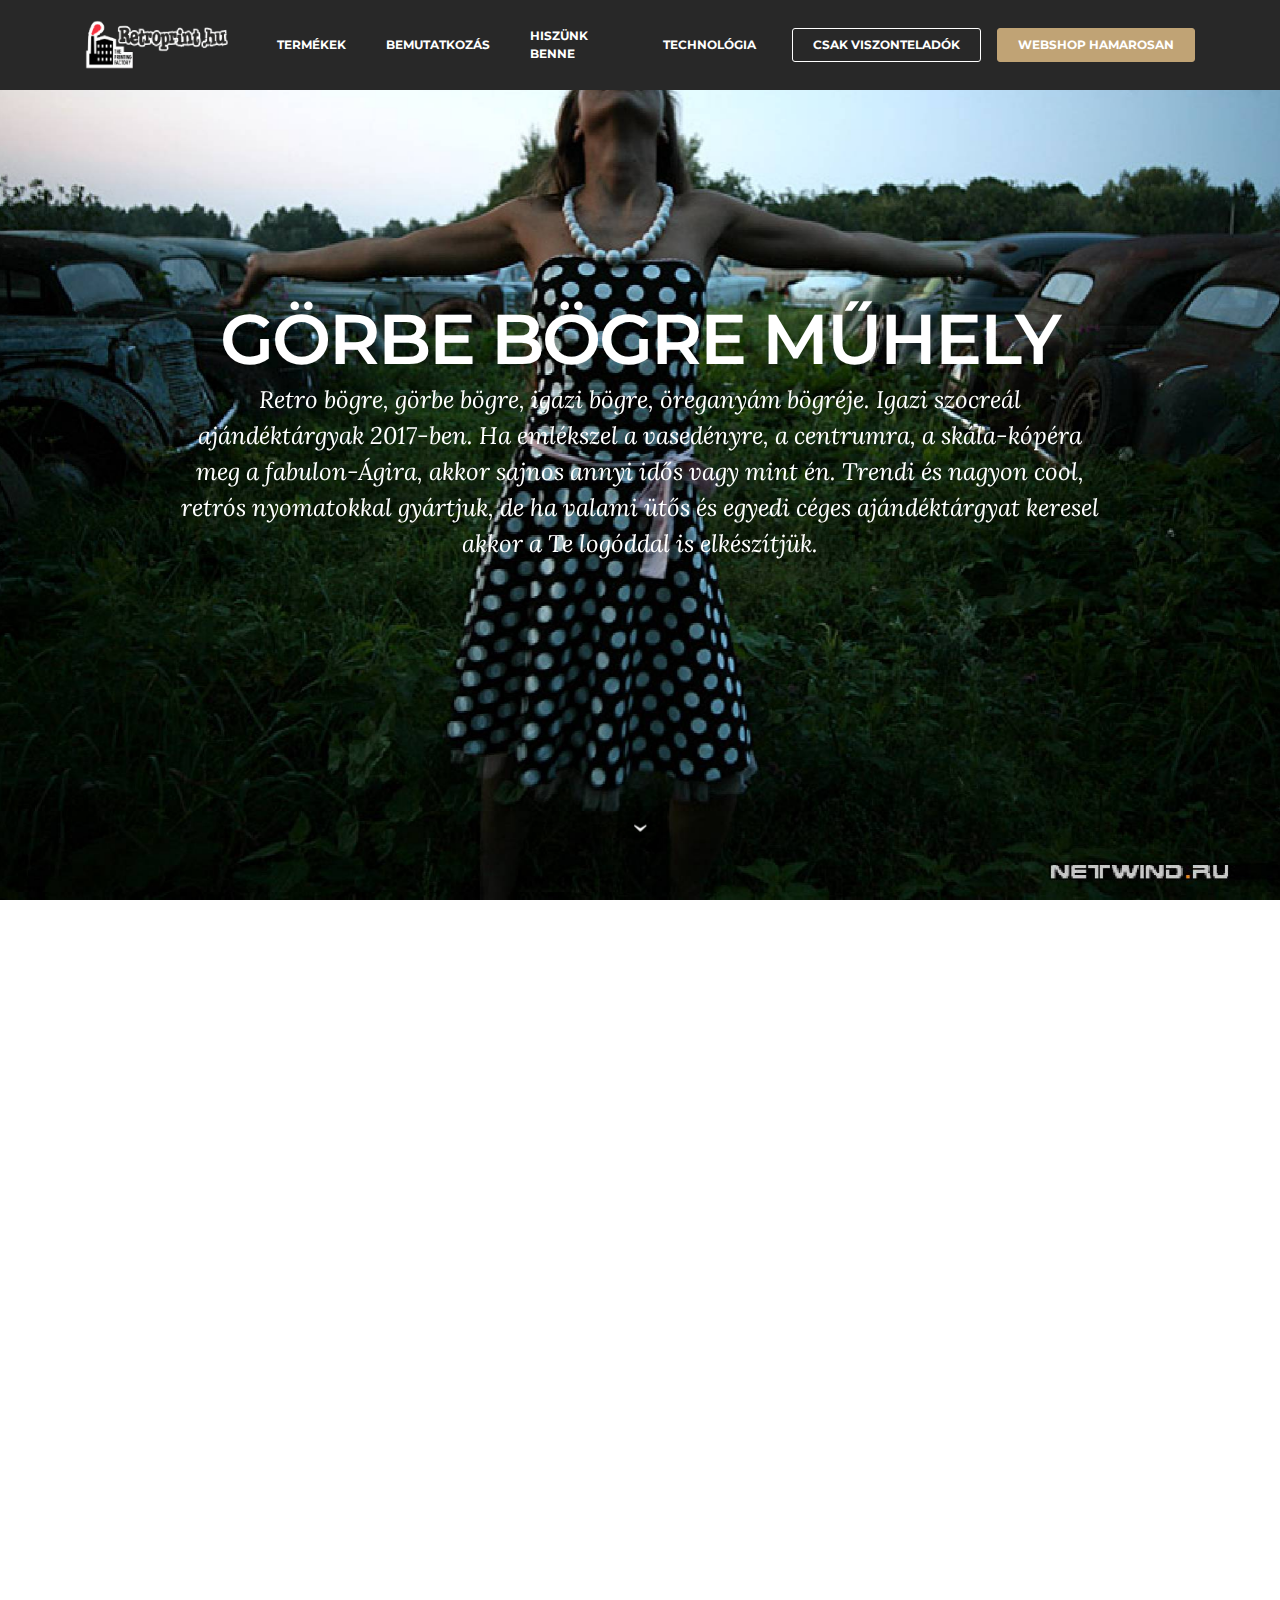
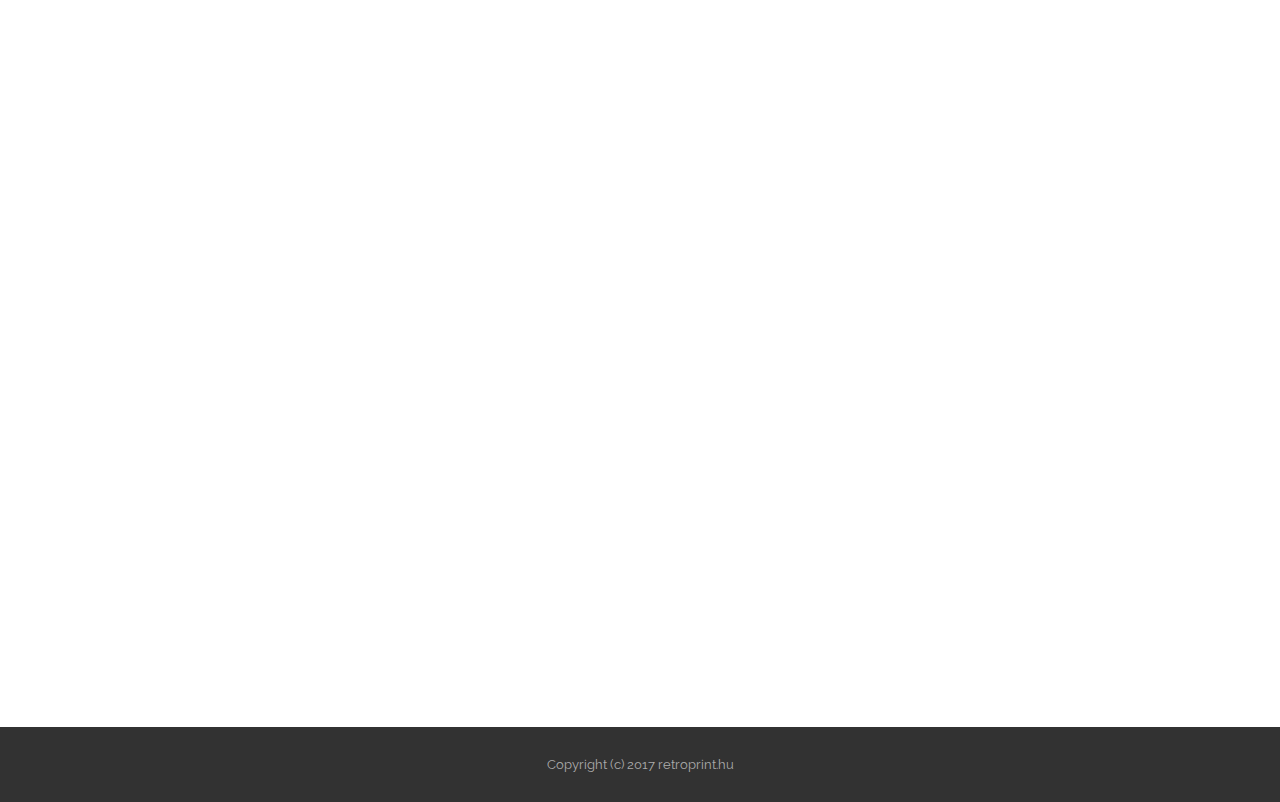
==== commit c290d121: "create github pages" ====
--- a/index.html
+++ b/index.html
@@ -44,7 +44,7 @@
                         <div class="hamburger-icon"></div>
                     </button>
 
-                    <ul class="nav-dropdown collapse pull-xs-right nav navbar-nav navbar-toggleable-sm" id="exCollapsingNavbar"><li class="nav-item"><a class="nav-link link" href="index.html#features3-9">TERMÉKEK</a></li><li class="nav-item"><a class="nav-link link" href="bemutat.html">BEMUTATKOZÁS</a></li><li class="nav-item dropdown"><a class="nav-link link" href="hisz.html">HISZÜNK BENNE</a></li><li class="nav-item"><a class="nav-link link" href="techno.html">TECHNOLÓGIA</a></li><li class="nav-item nav-btn"><a class="nav-link btn btn-white btn-white-outline" href="https://mobirise.com/">CSAK VISZONTELADÓK</a></li><li class="nav-item nav-btn"><a class="nav-link btn btn-primary" href="https://mobirise.com/">WEBSHOP HAMAROSAN</a></li></ul>
+                    <ul class="nav-dropdown collapse pull-xs-right nav navbar-nav navbar-toggleable-sm" id="exCollapsingNavbar"><li class="nav-item"><a class="nav-link link" href="index.html#features3-9">TERMÉKEK</a></li><li class="nav-item"><a class="nav-link link" href="bemutat.html">BEMUTATKOZÁS</a></li><li class="nav-item dropdown"><a class="nav-link link" href="hisz.html">HISZÜNK BENNE</a></li><li class="nav-item"><a class="nav-link link" href="techno.html">TECHNOLÓGIA</a></li><li class="nav-item nav-btn"><a class="nav-link btn btn-white btn-white-outline" href="http://www.eshop-gyorsan.hu/retroprint">CSAK VISZONTELADÓK</a></li><li class="nav-item nav-btn"><a class="nav-link btn btn-primary" href="http://www.eshop-gyorsan.hu/retroprint">WEBSHOP HAMAROSAN</a></li></ul>
                     <button hidden="" class="navbar-toggler navbar-close" type="button" data-toggle="collapse" data-target="#exCollapsingNavbar">
                         <div class="close-icon"></div>
                     </button>
@@ -57,7 +57,7 @@
 
 </section>
 
-<section class="engine"><a rel="external" href="https://mobirise.com">drag and drop web page building software</a></section><section class="mbr-section mbr-section-hero mbr-section-full mbr-parallax-background mbr-section-with-arrow mbr-after-navbar" id="header1-o" style="background-image: url(assets/images/18res6gztc4lyjpg-2000x1332-5.jpg);">
+<section class="engine"><a rel="external" href="https://mobirise.com">best html site development software download</a></section><section class="mbr-section mbr-section-hero mbr-section-full mbr-parallax-background mbr-section-with-arrow mbr-after-navbar" id="header1-o" style="background-image: url(assets/images/18res6gztc4lyjpg-2000x1332-5.jpg);">
 
     
 
@@ -151,14 +151,14 @@
     </div>
 </section>
 
-<section class="mbr-section" id="form1-1g" style="background-color: rgb(255, 255, 255); padding-top: 120px; padding-bottom: 120px;">
+<section class="mbr-section" id="form1-1h" style="background-color: rgb(255, 255, 255); padding-top: 120px; padding-bottom: 120px;">
     
     <div class="mbr-section mbr-section__container mbr-section__container--middle">
         <div class="container">
             <div class="row">
                 <div class="col-xs-12 text-xs-center">
-                    <h3 class="mbr-section-title display-2">KAPCSOLAT</h3>
-                    <small class="mbr-section-subtitle">Ha szeretné felvenni velünk a kapcsolatot, kéjük adja meg elérhetőségét!</small>
+                    <h3 class="mbr-section-title display-2">CONTACT FORM</h3>
+                    <small class="mbr-section-subtitle"></small>
                 </div>
             </div>
         </div>
@@ -170,45 +170,45 @@
 
 
                     <div data-form-alert="true">
-                        <div hidden="" data-form-alert-success="true" class="alert alert-form alert-success text-xs-center">Köszönjűk érdeklődését, hamarosan jelentkezünk!</div>
-                    </div>
-
-
-                    <form action="https://mobirise.com/" method="post" data-form-title="KAPCSOLAT">
-
-                        <input type="hidden" value="TqvfKii8EqWhNuQDYlYNxuAqzemC5/u909c7v6U3MQOoB7D4HLJMn1/TIjMTJ/D4bBemfET4svv5+gayvQPY8y/YKzLdYRnMZEwl8K2LNVFdqK4B7w1C+j0gduRnmwL7" data-form-email="true">
+                        <div hidden="" data-form-alert-success="true" class="alert alert-form alert-success text-xs-center">Thanks for filling out form!</div>
+                    </div>
+
+
+                    <form action="https://mobirise.com/" method="post" data-form-title="CONTACT FORM">
+
+                        <input type="hidden" value="VDIh3crYGYy0cvi0a+eFg6J0if76VEBfgmrrNeVIjKaFjkxKRLQo4wBWuhjDao8wdRLmo7rKMOVrRLEH+lA5/RIUj56Bn0O6egL102NJ9c4xO/+WuUsZ1yIy9GVEDpHZ" data-form-email="true">
 
                         <div class="row row-sm-offset">
 
                             <div class="col-xs-12 col-md-4">
                                 <div class="form-group">
-                                    <label class="form-control-label" for="form1-1g-name">Név<span class="form-asterisk">*</span></label>
-                                    <input type="text" class="form-control" name="name" required="" data-form-field="Name" id="form1-1g-name">
+                                    <label class="form-control-label" for="form1-1h-name">Name<span class="form-asterisk">*</span></label>
+                                    <input type="text" class="form-control" name="name" required="" data-form-field="Name" id="form1-1h-name">
                                 </div>
                             </div>
 
                             <div class="col-xs-12 col-md-4">
                                 <div class="form-group">
-                                    <label class="form-control-label" for="form1-1g-email">Email<span class="form-asterisk">*</span></label>
-                                    <input type="email" class="form-control" name="email" required="" data-form-field="Email" id="form1-1g-email">
+                                    <label class="form-control-label" for="form1-1h-email">Email<span class="form-asterisk">*</span></label>
+                                    <input type="email" class="form-control" name="email" required="" data-form-field="Email" id="form1-1h-email">
                                 </div>
                             </div>
 
                             <div class="col-xs-12 col-md-4">
                                 <div class="form-group">
-                                    <label class="form-control-label" for="form1-1g-phone">Phone</label>
-                                    <input type="tel" class="form-control" name="phone" data-form-field="Phone" id="form1-1g-phone">
+                                    <label class="form-control-label" for="form1-1h-phone">Phone</label>
+                                    <input type="tel" class="form-control" name="phone" data-form-field="Phone" id="form1-1h-phone">
                                 </div>
                             </div>
 
                         </div>
 
                         <div class="form-group">
-                            <label class="form-control-label" for="form1-1g-message">Üzenet:</label>
-                            <textarea class="form-control" name="message" rows="7" data-form-field="Message" id="form1-1g-message"></textarea>
+                            <label class="form-control-label" for="form1-1h-message">Message</label>
+                            <textarea class="form-control" name="message" rows="7" data-form-field="Message" id="form1-1h-message"></textarea>
                         </div>
 
-                        <div><button type="submit" class="btn btn-primary">ELKÜLDÖM</button></div>
+                        <div><button type="submit" class="btn btn-primary">CONTACT US</button></div>
 
                     </form>
                 </div>
--- a/assets/mobirise/css/mbr-additional.css
+++ b/assets/mobirise/css/mbr-additional.css
@@ -478,7 +478,7 @@
 #features3-9 P {
   text-align: left;
 }
-#form1-1g .form-control-label {
+#form1-1h .form-control-label {
   color: #232323;
 }
 
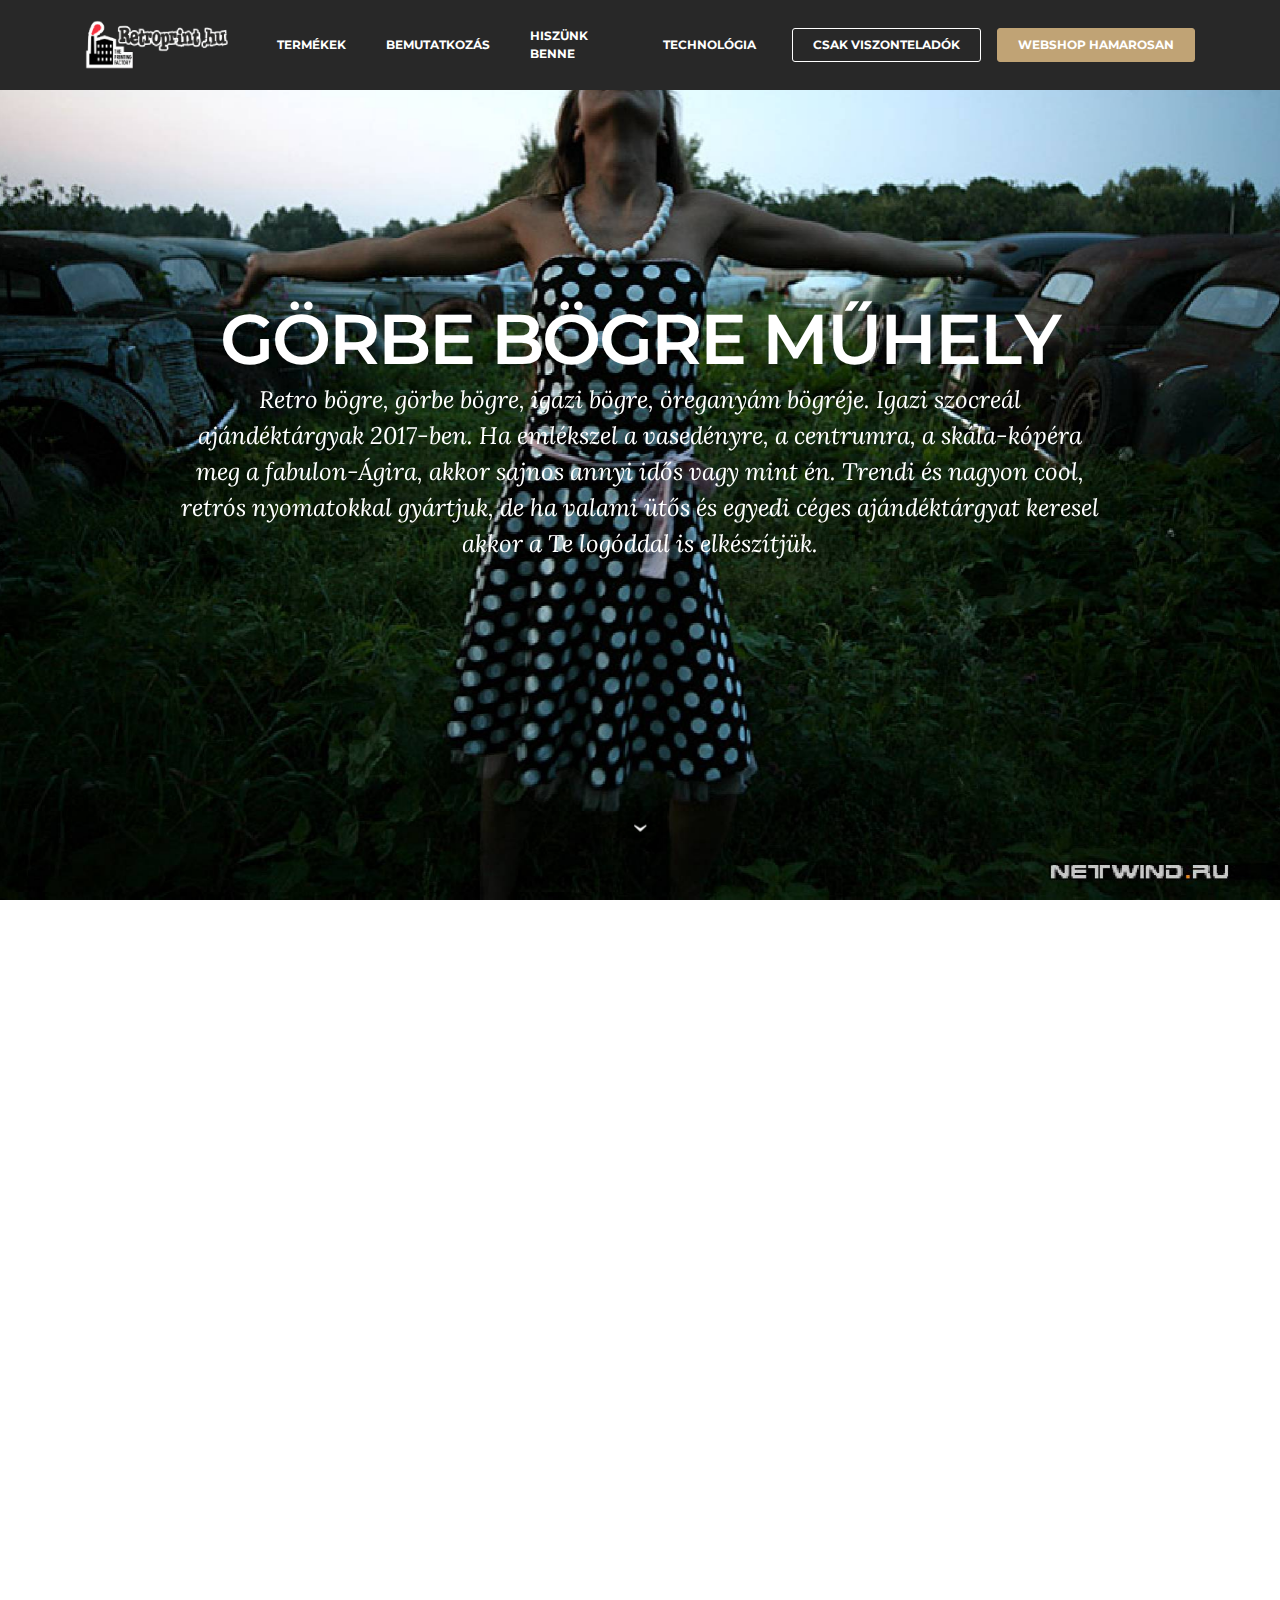
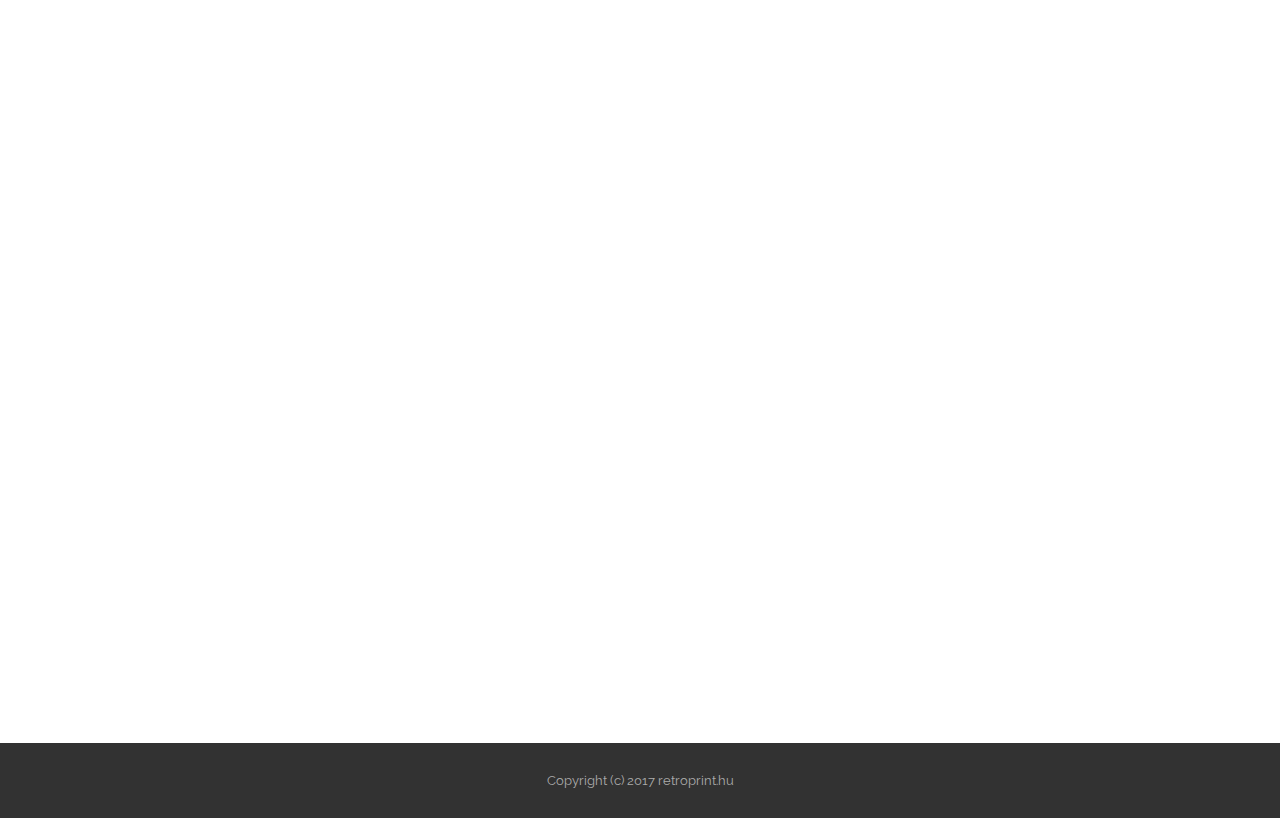
==== commit 03afeadc: "create github pages" ====
--- a/index.html
+++ b/index.html
@@ -57,7 +57,7 @@
 
 </section>
 
-<section class="engine"><a rel="external" href="https://mobirise.com">best html site development software download</a></section><section class="mbr-section mbr-section-hero mbr-section-full mbr-parallax-background mbr-section-with-arrow mbr-after-navbar" id="header1-o" style="background-image: url(assets/images/18res6gztc4lyjpg-2000x1332-5.jpg);">
+<section class="engine"><a rel="external" href="https://mobirise.com">simple drag and drop web site design software</a></section><section class="mbr-section mbr-section-hero mbr-section-full mbr-parallax-background mbr-section-with-arrow mbr-after-navbar" id="header1-o" style="background-image: url(assets/images/18res6gztc4lyjpg-2000x1332-5.jpg);">
 
     
 
@@ -151,14 +151,14 @@
     </div>
 </section>
 
-<section class="mbr-section" id="form1-1h" style="background-color: rgb(255, 255, 255); padding-top: 120px; padding-bottom: 120px;">
+<section class="mbr-section" id="form1-1i" style="background-color: rgb(255, 255, 255); padding-top: 120px; padding-bottom: 120px;">
     
     <div class="mbr-section mbr-section__container mbr-section__container--middle">
         <div class="container">
             <div class="row">
                 <div class="col-xs-12 text-xs-center">
-                    <h3 class="mbr-section-title display-2">CONTACT FORM</h3>
-                    <small class="mbr-section-subtitle"></small>
+                    <h3 class="mbr-section-title display-2">KAPCSOLAT</h3>
+                    
                 </div>
             </div>
         </div>
@@ -170,45 +170,45 @@
 
 
                     <div data-form-alert="true">
-                        <div hidden="" data-form-alert-success="true" class="alert alert-form alert-success text-xs-center">Thanks for filling out form!</div>
-                    </div>
-
-
-                    <form action="https://mobirise.com/" method="post" data-form-title="CONTACT FORM">
-
-                        <input type="hidden" value="VDIh3crYGYy0cvi0a+eFg6J0if76VEBfgmrrNeVIjKaFjkxKRLQo4wBWuhjDao8wdRLmo7rKMOVrRLEH+lA5/RIUj56Bn0O6egL102NJ9c4xO/+WuUsZ1yIy9GVEDpHZ" data-form-email="true">
+                        <div hidden="" data-form-alert-success="true" class="alert alert-form alert-success text-xs-center">Köszönjük érdeklődését, hamarosan jelentkezünk!</div>
+                    </div>
+
+
+                    <form action="https://mobirise.com/" method="post" data-form-title="KAPCSOLAT">
+
+                        <input type="hidden" value="FABt1zRuP9LZzj+xQZjEjc8S/zEs2gqMcTeMNgE+WIlxP6nX5WCjJqKBQ+HhzJzqLprWZJkbso65bpSWdYkxtgsHzY8S39WdkoMQro1fGCVXHx4U+LtaheWcu9F0PXto" data-form-email="true">
 
                         <div class="row row-sm-offset">
 
                             <div class="col-xs-12 col-md-4">
                                 <div class="form-group">
-                                    <label class="form-control-label" for="form1-1h-name">Name<span class="form-asterisk">*</span></label>
-                                    <input type="text" class="form-control" name="name" required="" data-form-field="Name" id="form1-1h-name">
+                                    <label class="form-control-label" for="form1-1i-name">Név<span class="form-asterisk">*</span></label>
+                                    <input type="text" class="form-control" name="name" required="" data-form-field="Name" id="form1-1i-name">
                                 </div>
                             </div>
 
                             <div class="col-xs-12 col-md-4">
                                 <div class="form-group">
-                                    <label class="form-control-label" for="form1-1h-email">Email<span class="form-asterisk">*</span></label>
-                                    <input type="email" class="form-control" name="email" required="" data-form-field="Email" id="form1-1h-email">
+                                    <label class="form-control-label" for="form1-1i-email">Email<span class="form-asterisk">*</span></label>
+                                    <input type="email" class="form-control" name="email" required="" data-form-field="Email" id="form1-1i-email">
                                 </div>
                             </div>
 
                             <div class="col-xs-12 col-md-4">
                                 <div class="form-group">
-                                    <label class="form-control-label" for="form1-1h-phone">Phone</label>
-                                    <input type="tel" class="form-control" name="phone" data-form-field="Phone" id="form1-1h-phone">
+                                    <label class="form-control-label" for="form1-1i-phone">Telefon</label>
+                                    <input type="tel" class="form-control" name="phone" data-form-field="Phone" id="form1-1i-phone">
                                 </div>
                             </div>
 
                         </div>
 
                         <div class="form-group">
-                            <label class="form-control-label" for="form1-1h-message">Message</label>
-                            <textarea class="form-control" name="message" rows="7" data-form-field="Message" id="form1-1h-message"></textarea>
+                            <label class="form-control-label" for="form1-1i-message">Üzenet</label>
+                            <textarea class="form-control" name="message" rows="7" data-form-field="Message" id="form1-1i-message"></textarea>
                         </div>
 
-                        <div><button type="submit" class="btn btn-primary">CONTACT US</button></div>
+                        <div><button type="submit" class="btn btn-primary">ELKÜLDÖM</button></div>
 
                     </form>
                 </div>
--- a/assets/mobirise/css/mbr-additional.css
+++ b/assets/mobirise/css/mbr-additional.css
@@ -478,7 +478,7 @@
 #features3-9 P {
   text-align: left;
 }
-#form1-1h .form-control-label {
+#form1-1i .form-control-label {
   color: #232323;
 }
 
